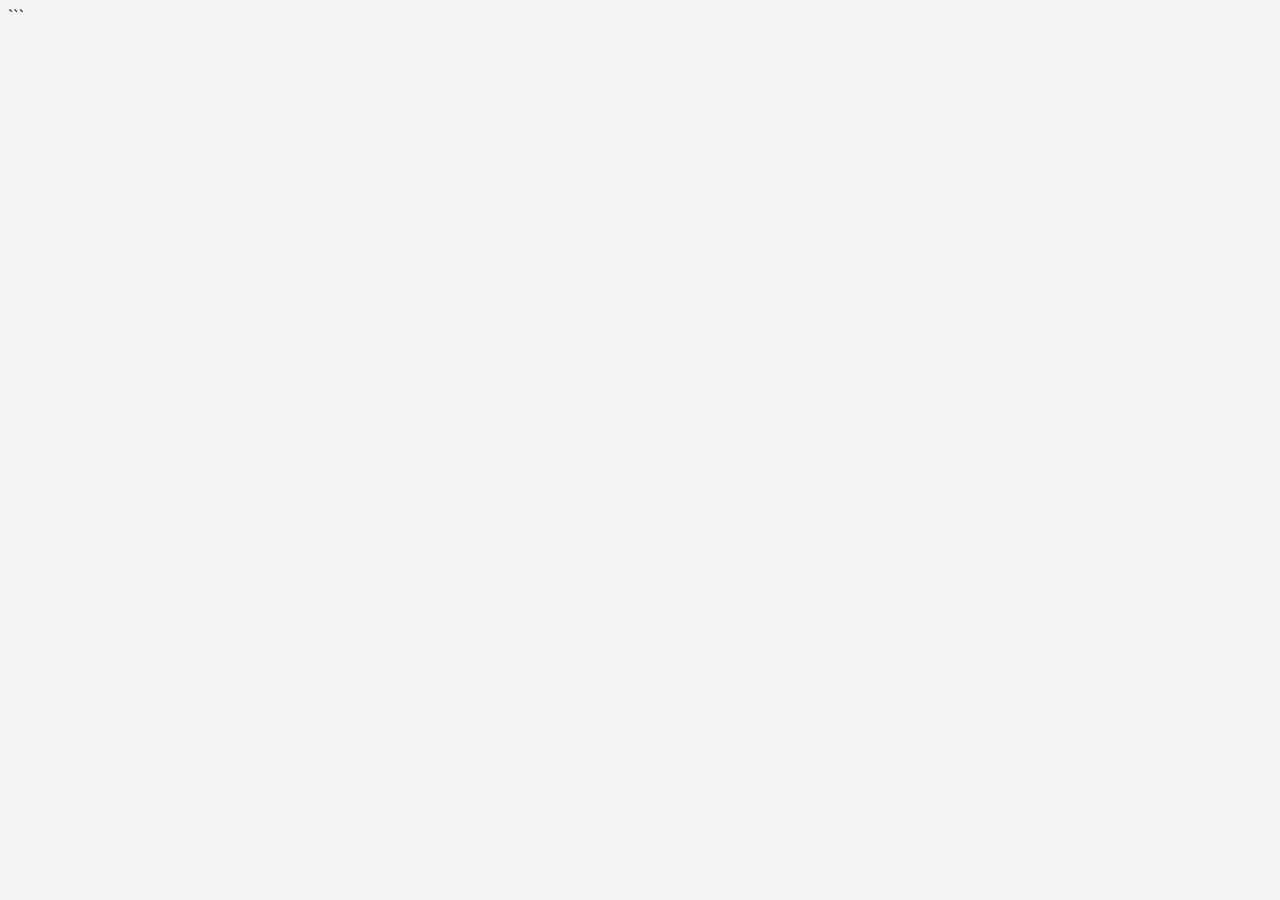
==== admin.html @ a4b32ffd "Update admin.html" ====
<!DOCTYPE html>
<html lang="en">
<head>
    <meta charset="UTF-8">
    <meta name="viewport" content="width=device-width, initial-scale=1.0, maximum-scale=1.0, user-scalable=no, viewport-fit=cover">
    <title>DAR Console</title>
    
    <meta name="apple-mobile-web-app-capable" content="yes">
    <meta name="mobile-web-app-capable" content="yes">
    <meta name="apple-mobile-web-app-status-bar-style" content="black-translucent">
    <meta name="apple-mobile-web-app-title" content="DAR Console">
    <meta name="theme-color" content="#003811">
    
    <meta http-equiv="Cache-Control" content="no-cache, no-store, must-revalidate, max-age=0">
    <meta http-equiv="Pragma" content="no-cache">
    <meta http-equiv="Expires" content="0">
    
    <link id="pwa-manifest" rel="manifest">
    
    <script src="https://cdn.tailwindcss.com"></script>
    <script src="https://cdn.jsdelivr.net/npm/@supabase/supabase-js@2"></script>
    <script src="https://cdn.jsdelivr.net/npm/chart.js"></script>
    <script src="https://cdnjs.cloudflare.com/ajax/libs/jspdf/2.5.1/jspdf.umd.min.js"></script>
    <script src="https://unpkg.com/pdf-lib/dist/pdf-lib.min.js"></script>
    <script src="https://cdnjs.cloudflare.com/ajax/libs/js-sha256/0.9.0/sha256.min.js"></script>
    
    <style>
        .dar-green { background-color: #003811; }
        .text-dar-green { color: #003811; }
        .dar-gold { background-color: #D4AF37; }
        .text-dar-gold { color: #D4AF37; }
        
        body { 
            font-family: -apple-system, BlinkMacSystemFont, "Segoe UI", Roboto, Helvetica, Arial, sans-serif; 
            background-color: #f3f4f6; 
            -webkit-tap-highlight-color: transparent; 
            overscroll-behavior-y: none; 
        }
        
        ::-webkit-scrollbar { width: 4px; height: 4px; }
        ::-webkit-scrollbar-thumb { background: #cbd5e1; border-radius: 4px; }
        ::-webkit-scrollbar-track { background: transparent; }

        .modal-fade { animation: fadeIn 0.2s ease-in-out; }
        @keyframes fadeIn { from { opacity: 0; } to { opacity: 1; } }
        
        .pb-safe { padding-bottom: env(safe-area-inset-bottom); }
        .batch-bar-position { bottom: calc(4rem + env(safe-area-inset-bottom)); }
        
        .batch-checkbox {
            appearance: none;
            width: 1.25rem;
            height: 1.25rem;
            border: 2px solid #d1d5db;
            border-radius: 0.375rem;
            outline: none;
            cursor: pointer;
            position: relative;
            background-color: white;
            transition: all 0.2s;
        }
        .batch-checkbox:checked {
            background-color: #003811;
            border-color: #003811;
        }
        .batch-checkbox:checked::after {
            content: '✓';
            position: absolute;
            color: white;
            font-size: 0.875rem;
            font-weight: bold;
            top: 50%;
            left: 50%;
            transform: translate(-50%, -50%);
        }

        .analytics-card {
            background: #ffffff;
            border-radius: 1rem;
            box-shadow: 0 4px 6px -1px rgba(0, 0, 0, 0.05), 0 2px 4px -1px rgba(0, 0, 0, 0.03);
            border: 1px solid #e2e8f0;
            margin-bottom: 1.25rem;
            overflow: hidden;
        }
        .analytics-header {
            padding: 1rem 1.25rem;
            border-bottom: 1px solid #f1f5f9;
            background: #f8fafc;
            font-weight: 800;
            font-size: 0.70rem;
            letter-spacing: 0.05em;
            text-transform: uppercase;
            color: #334155;
        }
        .analytics-list {
            max-height: 14rem;
            overflow-y: auto;
        }
        .list-row {
            display: flex;
            justify-content: space-between;
            align-items: center;
            padding: 0.875rem 1.25rem;
            border-bottom: 1px solid #f1f5f9;
        }
        .list-row:last-child { border-bottom: none; }
        
        .kpi-value { font-size: 1.5rem; font-weight: 900; color: #0f172a; line-height: 1; margin-top: 0.25rem; }
        .kpi-label { font-size: 0.65rem; font-weight: 700; color: #64748b; text-transform: uppercase; letter-spacing: 0.05em; }
    </style>
</head>
<body class="h-[100dvh] w-full flex flex-col overflow-hidden text-gray-800 bg-gray-100 text-left">

    <div id="app" class="w-full h-full flex flex-col relative"></div>

    <script>
        const manifestData = {
            "name": "DAR Cam Sur 1 Console",
            "short_name": "DAR Console",
            "start_url": ".",
            "display": "standalone",
            "background_color": "#F3F4F6",
            "theme_color": "#003811",
            "icons": [{
                "src": "[data-uri]",
                "sizes": "192x192",
                "type": "image/svg+xml"
            }]
        };
        document.getElementById('pwa-manifest').setAttribute('href', 'data:application/json;charset=utf-8,' + encodeURIComponent(JSON.stringify(manifestData)));

        // --- SUPABASE CONFIG ---
        const SUPABASE_URL = "https://ytfpiyfapvybihlngxks.supabase.co";
        const SUPABASE_KEY = "eyJhbGciOiJIUzI1NiIsInR5cCI6IkpXVCJ9.eyJpc3MiOiJzdXBhYmFzZSIsInJlZiI6Inl0ZnBpeWZhcHZ5YmlobG5neGtzIiwicm9sZSI6ImFub24iLCJpYXQiOjE3NzAxMDA2MTIsImV4cCI6MjA4NTY3NjYxMn0.7TRVjvFjxVtxkP_hL3wnlxPT6FXJd0y7aKHNzDHThAQ";
        const supabaseClient = supabase.createClient(SUPABASE_URL, SUPABASE_KEY);

        let currentUser = null;
        let currentTab = 'pending'; 
        let reportFilter = 'day'; 
        let reportData = [];
        let analyticsData = {};
        let selectedPendingOrders = new Set(); 
        let currentCancelToNo = null;
        let currentPendingToNo = null;
        let currentPendingAction = null;

        // ACTIVITY LOG HELPER
        window.logActivity = async function(toNo, action, details) {
            try {
                if(!toNo) return;
                await supabaseClient.from('activity_log').insert({
                    to_no: toNo,
                    emp_id: currentUser ? currentUser.emp_id : 'SYSTEM',
                    action: action,
                    details: details,
                    created_at: new Date().toISOString()
                });
            } catch(e) { console.error("Log error", e); }
        };

        // PASSWORD HASHING UTILITY
        async function hashPassword(msg) {
            const msgUint8 = new TextEncoder().encode(msg);
            const hashBuffer = await crypto.subtle.digest('SHA-256', msgUint8);
            const hashArray = Array.from(new Uint8Array(hashBuffer));
            return hashArray.map(b => b.toString(16).padStart(2, '0')).join('');
        }

        function bufferToBase64(buf) { return btoa(String.fromCharCode(...new Uint8Array(buf))); }
        function base64ToBuffer(b64) {
            const binary_string = atob(b64);
            const len = binary_string.length;
            const bytes = new Uint8Array(len);
            for (let i = 0; i < len; i++) { bytes[i] = binary_string.charCodeAt(i); }
            return bytes.buffer;
        }

        async function setupAdminBiometric(username, hashedPass) {
            if (!window.PublicKeyCredential) return;
            const available = await PublicKeyCredential.isUserVerifyingPlatformAuthenticatorAvailable();
            if (!available) return;

            if (!localStorage.getItem('dar_admin_bio_cred')) {
                if(confirm("Do you want to enable Biometric/Device lock login for future use?")) {
                    try {
                        const challenge = new Uint8Array(32);
                        window.crypto.getRandomValues(challenge);
                        const userId = new Uint8Array(16);
                        window.crypto.getRandomValues(userId);

                        const cred = await navigator.credentials.create({
                            publicKey: {
                                challenge: challenge,
                                rp: { name: "DAR Admin Console" },
                                user: { id: userId, name: username, displayName: username },
                                pubKeyCredParams: [{ type: "public-key", alg: -7 }, { type: "public-key", alg: -257 }],
                                authenticatorSelection: { authenticatorAttachment: "platform", userVerification: "required" },
                                timeout: 60000,
                                attestation: "none"
                            }
                        });
                        localStorage.setItem('dar_admin_bio_cred', bufferToBase64(cred.rawId));
                        localStorage.setItem('dar_admin_user', username);
                        localStorage.setItem('dar_admin_token', hashedPass);
                        alert("Biometric login enabled!");
                        const bioBtn = document.getElementById('bioLoginBtn');
                        if(bioBtn) bioBtn.classList.remove('hidden');
                    } catch(e) { console.log("Biometric setup failed or cancelled", e); }
                }
            }
        }

        async function handleBiometricLogin() {
            try {
                const credId = localStorage.getItem('dar_admin_bio_cred');
                const username = localStorage.getItem('dar_admin_user');
                const token = localStorage.getItem('dar_admin_token');
                if (!credId || !username) return;

                const challenge = new Uint8Array(32);
                window.crypto.getRandomValues(challenge);

                await navigator.credentials.get({
                    publicKey: {
                        challenge: challenge,
                        allowCredentials: [{ type: "public-key", id: base64ToBuffer(credId) }],
                        userVerification: "required",
                        timeout: 60000
                    }
                });

                const { data: users } = await supabaseClient.from('users').select('*').eq('username', username).single();
                if (users && (users.password === token)) {
                    currentUser = {
                        username: users.username,
                        fullName: users.full_name,
                        role: users.role.toUpperCase(),
                        divisions: users.division ? users.division.split(',').map(d => d.trim().toUpperCase()) : [],
                        units: users.unit ? users.unit.split(',').map(x => x.trim().toUpperCase()) : [],
                        emp_id: users.id
                    };
                    localStorage.setItem('dar_admin_session', JSON.stringify({ user: currentUser, time: Date.now() }));
                    render();
                } else { alert("Authentication failed. Please use password."); }
            } catch(e) { console.log("Biometric auth failed", e); }
        }

        function checkSession() {
            const stored = localStorage.getItem('dar_admin_session');
            if (stored) {
                const session = JSON.parse(stored);
                if (Date.now() - session.time < 30 * 24 * 60 * 60 * 1000) {
                    currentUser = session.user;
                } else {
                    localStorage.removeItem('dar_admin_session');
                }
            }
        }

        function render() { if (!currentUser) renderLogin(); else renderMain(); }

        function renderLogin() {
            document.getElementById('app').innerHTML = `
                <div class="flex-grow flex flex-col justify-center items-center px-6 dar-green h-full">
                    <div class="z-10 w-full max-w-sm bg-white rounded-2xl shadow-2xl overflow-hidden">
                        <div class="dar-gold h-2 w-full"></div>
                        <div class="p-8">
                            <h1 class="text-dar-green font-bold text-3xl font-serif mb-1 text-center">DAR</h1>
                            <p class="text-[10px] text-gray-400 font-bold tracking-widest mb-6 uppercase text-center">Cam Sur 1 Console</p>
                            <div class="space-y-4">
                                <div><label class="block text-xs font-bold text-gray-700 mb-1">USERNAME</label><input type="text" id="username" class="w-full px-4 py-3 bg-gray-50 border rounded-xl focus:outline-none"></div>
                                <div><label class="block text-xs font-bold text-gray-700 mb-1">PASSWORD</label><input type="password" id="password" class="w-full px-4 py-3 bg-gray-50 border rounded-xl focus:outline-none"></div>
                                <p id="loginError" class="text-red-600 text-[10px] font-bold text-center hidden"></p>
                                <button onclick="handleLogin()" id="loginBtn" class="w-full mt-2 dar-green text-white font-bold py-3.5 rounded-xl shadow-lg">LOG IN</button>
                                <button onclick="handleBiometricLogin()" id="bioLoginBtn" class="w-full mt-2 bg-gray-200 text-dar-green font-bold py-3.5 rounded-xl shadow-lg hidden">🧬 BIOMETRIC LOGIN</button>
                            </div>
                        </div>
                    </div>
                </div>`;
            document.getElementById('password').addEventListener('keypress', e => { if (e.key === 'Enter') handleLogin(); });

            setTimeout(() => {
                if (window.PublicKeyCredential) {
                    PublicKeyCredential.isUserVerifyingPlatformAuthenticatorAvailable().then(avail => {
                        if (avail && localStorage.getItem('dar_admin_bio_cred')) {
                            const btn = document.getElementById('bioLoginBtn');
                            if(btn) btn.classList.remove('hidden');
                        }
                    });
                }
            }, 100);
        }

        async function handleLogin() {
            const uBox = document.getElementById('username').value.trim();
            const pBox = document.getElementById('password').value.trim();
            const err = document.getElementById('loginError');
            try {
                const hashedPBox = await hashPassword(pBox);
                const { data: users } = await supabaseClient.from('users').select('*');
                const u = (users || []).find(x => x.username === uBox && (x.password === pBox || x.password === hashedPBox));
                
                if (u) {
                    currentUser = { 
                        username: u.username, 
                        fullName: u.full_name, 
                        role: u.role.toUpperCase(), 
                        divisions: u.division ? u.division.split(',').map(d => d.trim().toUpperCase()) : [], 
                        units: u.unit ? u.unit.split(',').map(x => x.trim().toUpperCase()) : [],
                        emp_id: u.id
                    };
                    localStorage.setItem('dar_admin_session', JSON.stringify({ user: currentUser, time: Date.now() }));
                    setupAdminBiometric(u.username, u.password);
                    render();
                } else { err.innerText = "Check credentials."; err.classList.remove("hidden"); }
            } catch (e) { err.innerText = "Error."; err.classList.remove("hidden"); }
        }

        function logout() { currentUser = null; localStorage.removeItem('dar_admin_session'); render(); }

        function renderMain() {
            document.getElementById('app').innerHTML = `
                <header class="flex-none w-full h-16 dar-green text-white px-5 flex justify-between items-center shadow-md z-50">
                    <div class="overflow-hidden text-left"><h1 class="font-bold text-lg leading-tight truncate">${currentUser.fullName}</h1><p class="text-[10px] text-dar-gold tracking-wide font-bold uppercase">${currentUser.role}</p></div>
                    <div class="flex items-center space-x-2"><button onclick="showChangePassword()" class="text-xl px-2">🔒</button><button onclick="logout()" class="text-xs bg-white/20 px-3 py-1.5 rounded-full font-bold">Logout</button></div>
                </header>
                <main id="mainContent" class="flex-grow w-full overflow-y-auto bg-gray-100 relative z-10 scroll-smooth"></main>
                <nav class="flex-none w-full h-16 bg-white border-t flex z-50 pb-safe shadow-[0_-2px_10px_rgba(0,0,0,0.05)]">
                    <button onclick="switchTab('pending')" class="flex flex-col items-center justify-center w-1/5 ${currentTab === 'pending' ? 'text-dar-green font-bold' : 'text-gray-400'}"><span class="text-xl">📥</span><span class="text-[9px] uppercase tracking-tighter">Pending</span></button>
                    <button onclick="switchTab('approved')" class="flex flex-col items-center justify-center w-1/5 ${currentTab === 'approved' ? 'text-dar-green font-bold' : 'text-gray-400'}"><span class="text-xl">✅</span><span class="text-[9px] uppercase tracking-tighter">Approved</span></button>
                    <button onclick="switchTab('denied')" class="flex flex-col items-center justify-center w-1/5 ${currentTab === 'denied' ? 'text-red-600 font-bold' : 'text-gray-400'}"><span class="text-xl">❌</span><span class="text-[9px] uppercase tracking-tighter">Denied</span></button>
                    <button onclick="switchTab('reports')" class="flex flex-col items-center justify-center w-1/5 ${currentTab === 'reports' ? 'text-blue-600 font-bold' : 'text-gray-400'}"><span class="text-xl">📋</span><span class="text-[9px] uppercase tracking-tighter">Reports</span></button>
                    <button onclick="switchTab('analytics')" class="flex flex-col items-center justify-center w-1/5 ${currentTab === 'analytics' ? 'text-purple-600 font-bold' : 'text-gray-400'}"><span class="text-xl">📊</span><span class="text-[9px] uppercase tracking-tighter">Analytics</span></button>
                </nav>
                <div id="batchActionBar" class="fixed w-full left-0 bg-white border-t shadow-[0_-10px_20px_rgba(0,0,0,0.1)] z-40 px-4 py-3 flex justify-between items-center transition-transform duration-300 transform translate-y-full batch-bar-position">
                    <span id="batchCountText" class="font-bold text-sm text-gray-700">0 selected</span>
                    <div class="space-x-2 flex">
                        <button onclick="processBatch('DISAPPROVED')" class="px-3 py-2 bg-red-50 text-red-600 rounded-lg text-xs font-bold">Deny</button>
                        <button onclick="processBatch('OFFICIAL_TIME')" class="px-3 py-2 bg-yellow-50 text-yellow-600 rounded-lg text-xs font-bold leading-tight">Official Time</button>
                        <button onclick="processBatch('APPROVE')" class="px-3 py-2 dar-green text-white rounded-lg text-xs font-bold shadow-md">Approve</button>
                    </div>
                </div>
                
                <div id="pwdModal" class="hidden absolute inset-0 bg-black/50 z-[60] flex items-center justify-center px-4 modal-fade"><div class="bg-white w-full max-w-sm rounded-2xl overflow-hidden shadow-2xl"><div class="dar-green text-white p-4 font-bold text-center relative">Security<button onclick="hideChangePassword()" class="absolute right-4 text-xl leading-none">✕</button></div><div class="p-6 space-y-4"><input type="password" id="oldPwd" placeholder="Current Password" class="w-full px-4 py-2 border rounded-lg text-sm"><input type="password" id="newPwd" placeholder="New Password" class="w-full px-4 py-2 border rounded-lg text-sm"><button onclick="updatePassword()" class="w-full dar-green text-white font-bold py-3 rounded-xl">Save</button></div></div></div>
                
                <div id="cancelModal" class="hidden absolute inset-0 bg-black/50 z-[60] flex items-center justify-center px-4 modal-fade"><div class="bg-white w-full max-w-sm rounded-2xl overflow-hidden shadow-2xl"><div class="bg-red-600 text-white p-4 font-bold text-center relative">Cancel Travel Order<button onclick="hideCancelModal()" class="absolute right-4 text-xl leading-none">✕</button></div><div class="p-6 space-y-4"><p class="text-sm font-bold text-gray-700">Select dates to cancel:</p><div id="cancelDatesList" class="space-y-2 max-h-48 overflow-y-auto"></div><button onclick="confirmCancelTO()" class="w-full bg-red-600 text-white font-bold py-3 rounded-xl mt-2">Cancel Selected Dates</button><button onclick="cancelEntireTO()" class="w-full bg-red-800 text-white font-bold py-3 rounded-xl mt-2">Cancel Entire TO</button></div></div></div>

                <div id="pendingDateModal" class="hidden absolute inset-0 bg-black/50 z-[60] flex items-center justify-center px-4 modal-fade">
                    <div class="bg-white w-full max-w-sm rounded-2xl overflow-hidden shadow-2xl">
                        <div id="pendingDateModalHeader" class="dar-green text-white p-4 font-bold text-center relative">
                            Select Dates
                            <button onclick="hidePendingDateModal()" class="absolute right-4 text-xl leading-none">✕</button>
                        </div>
                        <div class="p-6 space-y-4">
                            <p id="pendingDateModalText" class="text-sm font-bold text-gray-700">Select dates:</p>
                            <p id="pendingModalDestination" class="text-xs font-bold text-dar-green mb-2 hidden"></p>
                            <div id="pendingDatesList" class="space-y-2 max-h-48 overflow-y-auto"></div>
                            <input type="text" id="pendingDenyReason" placeholder="Reason for denial" class="hidden w-full px-4 py-2 border rounded-lg text-sm mb-2">
                            <input type="text" id="pendingApproveReason" placeholder="Reason (Required/Optional for 1-day approval)" class="hidden w-full px-4 py-2 border rounded-lg text-sm mb-2">
                            <input type="text" id="pendingPartialDenyReason" placeholder="Reason for unchecked (denied) dates" class="hidden w-full px-4 py-2 border border-red-300 rounded-lg text-sm mb-2">
                            <button id="pendingDateConfirmBtn" class="w-full dar-green text-white font-bold py-3 rounded-xl mt-2">Proceed</button>
                        </div>
                    </div>
                </div>

                <div id="hrNotifModal" class="hidden absolute inset-0 bg-black/60 z-[70] flex items-center justify-center px-4 modal-fade"><div class="bg-white w-full max-w-sm rounded-2xl overflow-hidden shadow-2xl relative"><div class="dar-gold h-2 w-full"></div><div class="p-6"><div class="flex items-center space-x-3 mb-4"><span class="text-3xl">📢</span><div><h2 class="font-bold text-lg text-gray-800 leading-tight">HR Notification</h2><p class="text-[10px] text-gray-500 font-bold uppercase tracking-widest">Important Update</p></div></div><div id="hrNotifContent" class="space-y-3 max-h-60 overflow-y-auto text-sm text-gray-700"></div><button onclick="closeHRNotifModal()" class="w-full mt-6 dar-green text-white font-bold py-3 rounded-xl shadow-md">Acknowledge</button></div></div></div>
            `;
            
            if (currentTab === 'pending') loadPendingTab();
            else {
                hideBatchActionBar();
                if (currentTab === 'approved') loadStatusTab('APPROVED');
                else if (currentTab === 'denied') loadStatusTab('DISAPPROVED');
                else if (currentTab === 'reports') loadReportsTab();
                else loadAnalyticsTab();
            }
        }

        window.switchTab = function(tab) { 
            currentTab = tab; 
            selectedPendingOrders.clear(); 
            renderMain(); 
        }
        window.showChangePassword = function() { document.getElementById('pwdModal').style.display = 'flex'; }
        window.hideChangePassword = function() { document.getElementById('pwdModal').style.display = 'none'; }

        async function updatePassword() {
            const o = document.getElementById('oldPwd').value.trim();
            const n = document.getElementById('newPwd').value.trim();
            const { data } = await supabaseClient.from('users').select('password').eq('username', currentUser.username).single();
            const hashedOld = await hashPassword(o);
            
            if (data.password !== o && data.password !== hashedOld) {
                return alert("Incorrect.");
            }
            
            const hashedNew = await hashPassword(n);
            await supabaseClient.from('users').update({ password: hashedNew }).eq('username', currentUser.username);
            alert("Updated!"); hideChangePassword();
        }

        // --- CANCEL MODAL LOGIC (Approved Tab) ---
        function showCancelModal(to_no, datesEncoded) {
            const dates = JSON.parse(decodeURIComponent(datesEncoded));
            currentCancelToNo = to_no;
            const list = document.getElementById('cancelDatesList');
            list.innerHTML = '';
            dates.forEach(d => {
                list.innerHTML += `
                    <label class="flex items-center space-x-3 p-3 border rounded-xl bg-gray-50 cursor-pointer">
                        <input type="checkbox" value="${d}" class="cancel-date-cb w-5 h-5 text-red-600 rounded focus:ring-red-500 border-gray-300">
                        <span class="text-sm font-bold text-gray-700">${d}</span>
                    </label>
                `;
            });
            document.getElementById('cancelModal').style.display = 'flex';
        }

        function hideCancelModal() {
            document.getElementById('cancelModal').style.display = 'none';
        }

        function cancelEntireTO() {
            if(confirm("Are you sure you want to cancel this ENTIRE Travel Order?")) {
                hideCancelModal();
                processFullCancel(currentCancelToNo);
            }
        }

        async function confirmCancelTO() {
            const checkboxes = document.querySelectorAll('.cancel-date-cb');
            const selectedDates = Array.from(checkboxes).filter(cb => cb.checked).map(cb => cb.value);
            const totalDates = checkboxes.length;

            if (selectedDates.length === 0) return alert("Select at least one date.");

            const targetToNo = currentCancelToNo;
            hideCancelModal();

            const content = document.getElementById('mainContent');
            content.innerHTML = `<p class="flex items-center justify-center h-full text-red-600 font-bold animate-pulse">Processing Cancellation...</p>`;

            if (selectedDates.length === totalDates) {
                await processFullCancel(targetToNo);
            } else {
                for (let d of selectedDates) {
                    await supabaseClient.from('itinerary').delete().eq('to_no', targetToNo).eq('travel_date', d);
                }
                await window.logActivity(targetToNo, 'SPLIT_CANCELLED', `Dates cancelled (${selectedDates.join(', ')}) by ${currentUser.fullName}`);
                await supabaseClient.from('notifications').insert({
                    recipient_role: 'PARPO',
                    message: `Approved TO ${targetToNo} had dates cancelled (${selectedDates.join(', ')}) by ${currentUser.fullName}`,
                    to_no: targetToNo
                });
                loadStatusTab('APPROVED');
            }
        }

        async function processFullCancel(to_no) {
            const content = document.getElementById('mainContent');
            content.innerHTML = `<p class="flex items-center justify-center h-full text-red-600 font-bold animate-pulse">Cancelling TO...</p>`;
            await supabaseClient.from('travel_orders').update({ status: 'CANCELLED' }).eq('to_no', to_no);
            await window.logActivity(to_no, 'CANCELLED', `Entire TO cancelled by ${currentUser.fullName}`);
            await supabaseClient.from('notifications').insert({
                recipient_role: 'PARPO',
                message: `Approved TO ${to_no} was entirely cancelled by ${currentUser.fullName}`,
                to_no: to_no
            });
            loadStatusTab('APPROVED');
        }

        // --- SHARED SCOPE CHECK ---
        const checkScope = (div, unit) => {
            const role = currentUser.role ? currentUser.role.trim().toUpperCase() : "";
            if (role === "PARPO" || role === "VEHICLE_APPROVER" || role === "VEHICLE APPROVER" || role === "ADMIN") return true;
            
            const oDivs = div ? div.split(',').map(x => x.trim().toUpperCase()) : [];
            const dMatch = oDivs.some(d => currentUser.divisions.includes(d));
            
            if (role === "CHIEF") return dMatch;
            if ((role === "UNIT_HEAD" || role === "UNIT HEAD") && div && div.toUpperCase().includes("PBDD") && dMatch) return true;
            
            const oUnits = unit ? unit.split(',').map(x => x.trim().toUpperCase()) : [];
            const uMatch = oUnits.some(u => currentUser.units.includes(u));
            
            return dMatch && uMatch;
        };

        // --- BATCH ACTION LOGIC ---
        window.toggleBatchSelection = function(to_no, isChecked) {
            if (isChecked) selectedPendingOrders.add(to_no);
            else selectedPendingOrders.delete(to_no);
            updateBatchActionBar();
        }

        window.selectAllPending = function(checkbox) {
            const checkboxes = document.querySelectorAll('.to-checkbox');
            checkboxes.forEach(cb => {
                cb.checked = checkbox.checked;
                if (checkbox.checked) selectedPendingOrders.add(cb.value);
                else selectedPendingOrders.delete(cb.value);
            });
            updateBatchActionBar();
        }

        function updateBatchActionBar() {
            const bar = document.getElementById('batchActionBar');
            const countText = document.getElementById('batchCountText');
            if (selectedPendingOrders.size > 0) {
                countText.innerText = `${selectedPendingOrders.size} selected`;
                bar.classList.remove('translate-y-full');
            } else {
                hideBatchActionBar();
            }
        }

        function hideBatchActionBar() {
            const bar = document.getElementById('batchActionBar');
            if(bar) bar.classList.add('translate-y-full');
        }

        window.processBatch = async function(action) {
            try {
                if (selectedPendingOrders.size === 0) return;

                hideBatchActionBar();

                if (action === 'DISAPPROVED') {
                    let p = { status: "DISAPPROVED", received: prompt("Reason for denying ALL selected:") };
                    if (!p.received) { loadPendingTab(); return; }
                    const content = document.getElementById('mainContent');
                    content.innerHTML = `<p class="flex items-center justify-center h-full text-dar-green font-bold animate-pulse">Processing Batch...</p>`;
                    
                    const updatePromises = Array.from(selectedPendingOrders).map(async (to_no) => {
                        const { error } = await supabaseClient.from('travel_orders').update(p).eq('to_no', to_no);
                        if(error) throw error;
                        await window.logActivity(to_no, 'DISAPPROVED', `Batch disapproved by ${currentUser.fullName}. Reason: ${p.received}`);
                    });
                    await Promise.all(updatePromises);

                } else {
                    const toNos = Array.from(selectedPendingOrders);
                    const { data: toDataList, error } = await supabaseClient.from('travel_orders').select('to_no, unit, division, transport, unithead_signed').in('to_no', toNos);
                    if (error) throw error;

                    const content = document.getElementById('mainContent');
                    content.innerHTML = `<p class="flex items-center justify-center h-full text-dar-green font-bold animate-pulse">Processing Batch...</p>`;

                    const updatePromises = toNos.map(async (to_no) => {
                        const toRec = (toDataList || []).find(t => t.to_no === to_no);
                        const p = getAppPayload(currentUser, toRec);
                        
                        if (Object.keys(p).length === 0) return null; 

                        if (action === 'OFFICIAL_TIME') {
                            p.to_header = 'APPROVED BUT NOT VALID FOR SALARY AND TEV CLAIMS';
                        }

                        const { error: updError } = await supabaseClient.from('travel_orders').update(p).eq('to_no', to_no);
                        if(updError) throw updError;
                        await window.logActivity(to_no, 'STATUS_UPDATED', `Status advanced to ${p.status} by ${currentUser.fullName}${action === 'OFFICIAL_TIME' ? ' (Official Time)' : ''}`);
                        return true;
                    });

                    const results = await Promise.all(updatePromises);
                    const validUpdates = results.filter(r => r !== null);
                    
                    if (validUpdates.length === 0) {
                        alert("No valid approval actions configured for your role (" + currentUser.role + ").");
                    }
                }

                selectedPendingOrders.clear();
                loadPendingTab();
            } catch (err) {
                alert("Batch processing error: " + err.message);
                loadPendingTab();
            }
        }

        // --- PENDING MODAL & DIRECT ACTIONS ---
        window.hidePendingDateModal = function() {
            document.getElementById('pendingDateModal').style.display = 'none';
        };

        window.initiateDirectTO = function(to_no, action, itinEncoded) {
            const itinerary = JSON.parse(decodeURIComponent(itinEncoded));
            
            currentPendingToNo = to_no;
            currentPendingAction = action;
            
            const destLabel = document.getElementById('pendingModalDestination');
            if(destLabel) destLabel.style.display = 'none';

            const list = document.getElementById('pendingDatesList');
            list.innerHTML = '';
            itinerary.forEach(i => {
                const dStr = new Date(i.travel_date).toLocaleDateString('en-US', {month: 'short', day: 'numeric', year: 'numeric'});
                list.innerHTML += `
                    <label class="flex items-center space-x-3 p-3 border rounded-xl bg-gray-50 cursor-pointer">
                        <input type="checkbox" value="${i.travel_date}" class="pending-date-cb w-5 h-5 rounded focus:ring-green-500 border-gray-300" checked>
                        <div class="flex flex-col">
                            <span class="text-sm font-bold text-gray-700">${dStr}</span>
                            <span class="text-[10px] text-gray-500">📍 ${i.destination || 'N/A'}</span>
                        </div>
                    </label>
                `;
            });
            
            const reasonInput = document.getElementById('pendingDenyReason');
            const approveInput = document.getElementById('pendingApproveReason');
            const partialDenyInput = document.getElementById('pendingPartialDenyReason');
            const hdr = document.getElementById('pendingDateModalHeader');
            const btn = document.getElementById('pendingDateConfirmBtn');
            const txt = document.getElementById('pendingDateModalText');

            partialDenyInput.classList.add('hidden');
            partialDenyInput.value = '';

            if (action === 'DISAPPROVED') {
                hdr.className = "bg-red-600 text-white p-4 font-bold text-center relative";
                hdr.innerHTML = `Deny Dates <button onclick="hidePendingDateModal()" class="absolute right-4 text-xl leading-none">✕</button>`;
                btn.className = "w-full bg-red-600 text-white font-bold py-3 rounded-xl mt-2";
                txt.innerText = "Select dates to DENY (Unselected dates remain pending):";
                reasonInput.classList.remove('hidden');
                approveInput.classList.add('hidden');
            } else {
                hdr.className = "dar-green text-white p-4 font-bold text-center relative";
                hdr.innerHTML = `Approve Dates <button onclick="hidePendingDateModal()" class="absolute right-4 text-xl leading-none">✕</button>`;
                btn.className = "w-full dar-green text-white font-bold py-3 rounded-xl mt-2";
                txt.innerText = "Select dates to " + (action === 'OFFICIAL_TIME' ? 'Approve (Official Time)' : 'Approve') + " (Unselected dates will be removed):";
                reasonInput.classList.add('hidden');
                
                const checkApproveReasonVisibility = () => {
                    const checkboxes = document.querySelectorAll('.pending-date-cb');
                    const checkedCount = Array.from(checkboxes).filter(cb => cb.checked).length;
                    const totalCount = checkboxes.length;

                    if (checkedCount === 1) {
                        approveInput.classList.remove('hidden');
                    } else {
                        approveInput.classList.add('hidden');
                    }

                    if (checkedCount < totalCount) {
                        partialDenyInput.classList.remove('hidden');
                    } else {
                        partialDenyInput.classList.add('hidden');
                    }
                };
                
                const checkboxes = document.querySelectorAll('.pending-date-cb');
                checkboxes.forEach(cb => cb.addEventListener('change', checkApproveReasonVisibility));
                checkApproveReasonVisibility(); 
            }
            
            document.getElementById('pendingDateConfirmBtn').onclick = processPendingDates;
            document.getElementById('pendingDateModal').style.display = 'flex';
        };

        window.processPendingDates = async function() {
            const checkboxes = document.querySelectorAll('.pending-date-cb');
            const selectedDates = Array.from(checkboxes).filter(cb => cb.checked).map(cb => cb.value);
            const totalDates = checkboxes.length;

            if (selectedDates.length === 0) return alert("Select at least one date.");

            let denyReason = "";
            let approveReason = "";
            let partialDenyReason = "";

            if (currentPendingAction === 'DISAPPROVED') {
                denyReason = document.getElementById('pendingDenyReason').value.trim();
                if (!denyReason && selectedDates.length === totalDates) return alert("Please provide a reason for denying the entire TO.");
            } else {
                if (selectedDates.length === 1) {
                    approveReason = document.getElementById('pendingApproveReason').value.trim();
                }
                if (selectedDates.length < totalDates) {
                    partialDenyReason = document.getElementById('pendingPartialDenyReason').value.trim();
                    if (!partialDenyReason) return alert("Please provide a reason for the unchecked (disapproved) dates.");
                }
            }

            hidePendingDateModal();
            await executePartialTO(currentPendingToNo, currentPendingAction, selectedDates, totalDates, denyReason, approveReason, partialDenyReason);
        };

        window.executePartialTO = async function(to_no, action, selectedDates, totalDates, denyReason, approveReason, partialDenyReason) {
            const content = document.getElementById('mainContent');
            content.innerHTML = `<p class="flex items-center justify-center h-full text-dar-green font-bold animate-pulse">Processing...</p>`;

            try {
                if (action === 'DISAPPROVED') {
                    if (selectedDates.length === totalDates) {
                        await supabaseClient.from('travel_orders').update({ status: 'DISAPPROVED', received: denyReason }).eq('to_no', to_no);
                        await window.logActivity(to_no, 'DISAPPROVED', `Disapproved by ${currentUser.fullName}. Reason: ${denyReason}`);
                    } else {
                        for (let d of selectedDates) {
                            await supabaseClient.from('itinerary').delete().eq('to_no', to_no).eq('travel_date', d);
                        }
                        await window.logActivity(to_no, 'PARTIAL_DENY', `Dates denied and removed (${selectedDates.join(', ')}) by ${currentUser.fullName}`);
                    }
                } else {
                    if (selectedDates.length < totalDates) {
                        const unselectedDates = Array.from(document.querySelectorAll('.pending-date-cb')).filter(cb => !cb.checked).map(cb => cb.value);
                        for (let d of unselectedDates) {
                            await supabaseClient.from('itinerary').delete().eq('to_no', to_no).eq('travel_date', d);
                        }
                        await window.logActivity(to_no, 'PARTIAL_DENY', `Dates denied and removed (${unselectedDates.join(', ')}) by ${currentUser.fullName}. Reason: ${partialDenyReason}`);
                    }
                    
                    const { data: toData, error } = await supabaseClient.from('travel_orders').select('*').eq('to_no', to_no).limit(1);
                    if (error) throw error;
                    const p = getAppPayload(currentUser, toData[0]);
                    
                    if (action === 'OFFICIAL_TIME') p.to_header = 'APPROVED BUT NOT VALID FOR SALARY AND TEV CLAIMS';
                    
                    if (approveReason) {
                        p.remarks = approveReason;
                    }

                    if (Object.keys(p).length === 0) throw new Error("Approval failed: Role not configured.");

                    await supabaseClient.from('travel_orders').update(p).eq('to_no', to_no);
                    await window.logActivity(to_no, 'STATUS_UPDATED', `Status advanced to ${p.status} by ${currentUser.fullName}${action === 'OFFICIAL_TIME' ? ' (Official Time)' : ''}`);
                    
                    if (approveReason) {
                        await supabaseClient.from('notifications').insert({
                            recipient_role: 'EMPLOYEE',
                            message: `Your TO ${to_no} was processed. Reason/Note: ${approveReason}`,
                            to_no: to_no
                        });
                    }
                }
                loadPendingTab();
            } catch(e) {
                alert(e.message);
                loadPendingTab();
            }
        };

        window.processDirectTO = async function(to_no, action) {
            try {
                let p;
                if (action === 'DISAPPROVED') {
                    p = { status: "DISAPPROVED", received: prompt("Reason for denying:") };
                    if (!p.received) return;
                } else {
                    const { data: toData, error } = await supabaseClient.from('travel_orders').select('to_no, unit, division, transport, unithead_signed').eq('to_no', to_no).limit(1);
                    if (error) throw error;
                    p = getAppPayload(currentUser, toData && toData.length > 0 ? toData[0] : null);
                    
                    if (action === 'OFFICIAL_TIME') {
                        p.to_header = 'APPROVED BUT NOT VALID FOR SALARY AND TEV CLAIMS';
                    }
                }
                
                // Guard against blank payload if role mapping failed
                if (Object.keys(p).length === 0) {
                    alert("Approval failed: Your role (" + currentUser.role + ") is not configured to approve this status.");
                    return;
                }

                const content = document.getElementById('mainContent');
                content.innerHTML = `<p class="flex items-center justify-center h-full text-dar-green font-bold animate-pulse">Processing...</p>`;
                
                const { error: updErr } = await supabaseClient.from('travel_orders').update(p).eq('to_no', to_no);
                if (updErr) throw updErr;
                
                if (action === 'DISAPPROVED') {
                    await window.logActivity(to_no, 'DISAPPROVED', `Disapproved by ${currentUser.fullName}. Reason: ${p.received}`);
                } else {
                    await window.logActivity(to_no, 'STATUS_UPDATED', `Status advanced to ${p.status} by ${currentUser.fullName}${action === 'OFFICIAL_TIME' ? ' (Official Time)' : ''}`);
                }
                
                loadPendingTab();
            } catch (err) {
                alert("Error processing TO: " + err.message);
                loadPendingTab();
            }
        }

        function getAppPayload(u, toRecord = null) {
            const nowISO = new Date().toISOString(); 
            const role = u.role ? u.role.trim().toUpperCase() : "";
            
            if (role === "VEHICLE_APPROVER" || role === "VEHICLE APPROVER" || role === "ADMIN") {
                let nextStatus = "PENDING_CHIEF";
                if (toRecord && toRecord.unit) {
                    const unt = toRecord.unit.trim().toUpperCase();
                    if (unt === "PARPO") nextStatus = "PENDING_PARPO";
                    else if (unt !== "") nextStatus = "PENDING_UNIT_HEAD";
                }
                return { status: nextStatus };
            }

            if (role === "UNIT_HEAD" || role === "UNIT HEAD" || role === "MARPO") {
                if (!toRecord) return {};
                
                const requiredUnits = toRecord.unit ? toRecord.unit.split(',').map(x => x.trim().toUpperCase()).filter(x => x && x !== 'NA') : [];
                const matchingUnitsToSign = requiredUnits.filter(reqU => u.units.includes(reqU));
                
                let currentSigs = toRecord.unithead_signed ? toRecord.unithead_signed : "";
                
                matchingUnitsToSign.forEach(unit => {
                    const sigFragment = `${u.fullName} (${unit})`;
                    if (!currentSigs.includes(sigFragment)) {
                        currentSigs = currentSigs ? currentSigs + ", " + sigFragment : sigFragment;
                    }
                });
                
                let allSigned = true;
                if (requiredUnits.length > 0) {
                    allSigned = requiredUnits.every(reqU => currentSigs.toUpperCase().includes(`(${reqU})`));
                }

                return { 
                    status: allSigned ? "PENDING_CHIEF" : "PENDING_UNIT_HEAD", 
                    unithead_signed: currentSigs, 
                    uh_signed_time: nowISO 
                };
            }

            if (role === "CHIEF") {
                return { 
                    status: "PENDING_PARPO", 
                    dc_signed: u.fullName, 
                    dc_signed_time: nowISO 
                };
            }
            if (role === "PARPO") {
                return { 
                    status: "APPROVED", 
                    parpo_signed: u.fullName, 
                    parpo_signed_time: nowISO 
                };
            }
            
            return {};
        }

        // --- PENDING TAB ---
        async function loadPendingTab() {
            selectedPendingOrders.clear();
            const content = document.getElementById('mainContent');
            content.innerHTML = `<p class="flex items-center justify-center h-full text-gray-400 font-bold animate-pulse">Syncing Inbox...</p>`;
            const [oRes, iRes] = await Promise.all([supabaseClient.from('travel_orders').select('*'), supabaseClient.from('itinerary').select('*')]);
            let grp = {};
            (oRes.data || []).forEach(o => { if (!grp[o.to_no]) grp[o.to_no] = []; grp[o.to_no].push(o); });
            let pendingOrders = [];
            for (const [to_no, list] of Object.entries(grp)) {
                let show = false;
                let showOnlyDatesForUnits = null;
                
                for (let o of list) {
                    const s = (o.status || "").trim().toUpperCase();
                    const oDivs = o.division ? o.division.split(',').map(x => x.trim().toUpperCase()) : [];
                    const dMatch = oDivs.some(d => currentUser.divisions.includes(d));
                    const r = currentUser.role ? currentUser.role.trim().toUpperCase() : "";

                    const requiredUnits = o.unit ? o.unit.split(',').map(x => x.trim().toUpperCase()).filter(x => x && x !== 'NA') : [];
                    const unitsCanSign = requiredUnits.filter(reqU => currentUser.units.includes(reqU));
                    const currentSigs = o.unithead_signed ? o.unithead_signed.toUpperCase() : "";
                    const hasUnsignedUnit = unitsCanSign.some(reqU => !currentSigs.includes(`(${reqU})`));

                    if ((r === "VEHICLE_APPROVER" || r === "VEHICLE APPROVER" || r === "ADMIN") && s === "PENDING_VEHICLE_APPROVER") show = true;
                    else if (r === "PARPO" && s === "PENDING_PARPO") show = true;
                    else if (r === "CHIEF" && s === "PENDING_CHIEF" && dMatch) show = true;
                    else if ((r === "UNIT_HEAD" || r === "UNIT HEAD" || r === "MARPO") && s === "PENDING_UNIT_HEAD" && dMatch) {
                        if (unitsCanSign.length > 0 && hasUnsignedUnit) {
                            show = true;
                            showOnlyDatesForUnits = unitsCanSign; 
                        }
                    }
                }
                
                if (show) {
                    let fullItinerary = (iRes.data || []).filter(i => i.to_no === to_no).sort((a,b) => new Date(a.travel_date) - new Date(b.travel_date));
                    
                    let dt = "N/A";
                    if(fullItinerary.length > 0) {
                        const start = new Date(fullItinerary[0].travel_date).toLocaleDateString('en-US', { month: 'short', day: 'numeric' });
                        const end = new Date(fullItinerary[fullItinerary.length-1].travel_date).toLocaleDateString('en-US', { month: 'short', day: 'numeric', year: 'numeric' });
                        dt = fullItinerary.length === 1 ? end : `${start} - ${end}`;
                    }
                    
                    const itinEncoded = encodeURIComponent(JSON.stringify(fullItinerary));
                    
                    const itinDetailsHTML = fullItinerary.map(i => {
                        const d = new Date(i.travel_date).toLocaleDateString('en-US', {month: 'short', day: 'numeric'});
                        return `<div class="mt-1.5 bg-gray-50 p-2 rounded-lg border border-gray-100">
                                    <div class="flex items-start">
                                        <span class="font-bold text-[10px] text-dar-green w-12 shrink-0">${d}</span>
                                        <div class="flex flex-col">
                                            <span class="text-[10px] text-gray-700 font-bold leading-tight">📍 ${i.destination || 'N/A'}</span>
                                            <span class="text-[9px] text-gray-500 mt-0.5 leading-tight">🎯 ${i.purpose || 'N/A'}</span>
                                        </div>
                                    </div>
                                </div>`;
                    }).join('');

                    pendingOrders.push({ 
                        to_no, 
                        names: list.map(g => g.emp_name), 
                        itinDetailsHTML: itinDetailsHTML, 
                        report_to: list[0].report_to || 'N/A', 
                        dateStr: dt,
                        itinEncoded: itinEncoded
                    });
                }
            }
            if (pendingOrders.length === 0) content.innerHTML = `<div class="flex flex-col items-center justify-center h-full opacity-50"><span class="text-4xl">✨</span><p class="font-bold mt-2 text-xs uppercase">Inbox Clear</p></div>`;
            else {
                let h = `
                <div class="sticky top-0 bg-gray-100 z-20 pt-4 px-4 pb-2 flex justify-between items-center shadow-sm border-b">
                    <label class="flex items-center space-x-2 cursor-pointer text-sm font-bold text-gray-700">
                        <input type="checkbox" class="batch-checkbox" onchange="selectAllPending(this)">
                        <span>Select All</span>
                    </label>
                    <span class="text-xs text-gray-500 font-bold">${pendingOrders.length} Pending</span>
                </div>
                <div class="p-4 space-y-4 pb-32">`;
                
                pendingOrders.forEach(o => { 
                    h += `
                    <div class="bg-white p-4 rounded-2xl shadow-sm border flex gap-3 relative">
                        <div class="pt-1">
                            <input type="checkbox" value="${o.to_no}" class="batch-checkbox to-checkbox" onchange="toggleBatchSelection('${o.to_no}', this.checked)">
                        </div>
                        <div class="flex-grow overflow-hidden">
                            <div class="flex justify-between items-start">
                                <span class="text-[10px] font-black text-gray-300 uppercase">${o.to_no}</span>
                            </div>
                            <p class="font-bold text-gray-800 leading-tight">${o.names.join(', ')}</p>
                            ${o.itinDetailsHTML}
                            <p class="text-[11px] text-gray-500 truncate mt-1.5 border-t pt-1">👤 Report To: ${o.report_to}</p>
                            <p class="text-[11px] text-dar-green font-bold mt-0.5">📅 Total Range: ${o.dateStr}</p>
                            <div class="mt-3 pt-3 border-t border-gray-100 flex gap-2">
                                <button onclick="initiateDirectTO('${o.to_no}', 'DISAPPROVED', '${o.itinEncoded}')" class="px-2 py-2 bg-red-50 text-red-600 rounded-lg text-[10px] font-bold shadow-sm w-1/3 active:scale-95 transition-transform">DENY</button>
                                <button onclick="initiateDirectTO('${o.to_no}', 'OFFICIAL_TIME', '${o.itinEncoded}')" class="px-1 py-2 bg-yellow-50 text-yellow-600 rounded-lg text-[10px] font-bold shadow-sm w-1/3 active:scale-95 transition-transform leading-tight">OFFICIAL TIME</button>
                                <button onclick="initiateDirectTO('${o.to_no}', 'APPROVE', '${o.itinEncoded}')" class="px-2 py-2 dar-green text-white rounded-lg text-[10px] font-bold shadow-md w-1/3 active:scale-95 transition-transform">APPROVE</button>
                            </div>
                        </div>
                    </div>`; 
                });
                content.innerHTML = h + `</div>`;
            }
        }

        // --- APPROVED / DENIED TAB (DETAILED) ---
        async function loadStatusTab(tabStatus) {
            const content = document.getElementById('mainContent');
            content.innerHTML = `<p class="flex items-center justify-center h-full font-bold animate-pulse text-gray-400">Loading...</p>`;
            
            const [oRes, iRes] = await Promise.all([
                supabaseClient.from('travel_orders').select('*').order('created_at', { ascending: false }), 
                supabaseClient.from('itinerary').select('*')
            ]);
            
            let h = `<div class="p-4 space-y-3 pb-32">`;
            let count = 0;
            const maxLimit = tabStatus === 'APPROVED' ? 50 : 9999;
            
            for (let i = 0; i < (oRes.data || []).length; i++) {
                if (count >= maxLimit) break;
                const o = oRes.data[i];
                
                if (checkScope(o.division, o.unit)) {
                    let show = false;
                    let displayStatus = o.status;
                    let borderColor = tabStatus === 'APPROVED' ? 'border-dar-green' : 'border-red-500';
                    let textColor = 'text-gray-400';
                    const r = currentUser.role ? currentUser.role.trim().toUpperCase() : "";

                    if (tabStatus === 'APPROVED') {
                        if (r === 'UNIT_HEAD' || r === 'UNIT HEAD' || r === 'MARPO') {
                            if (['PENDING_CHIEF', 'PENDING_PARPO', 'APPROVED'].includes(o.status)) show = true;
                        } else if (r === 'CHIEF') {
                            if (['PENDING_PARPO', 'APPROVED'].includes(o.status)) show = true;
                        } else if (r === 'PARPO' || r === 'VEHICLE_APPROVER' || r === 'VEHICLE APPROVER' || r === 'ADMIN') {
                            if (o.status === 'APPROVED') show = true;
                        }

                        if (show) {
                            if (o.status === 'PENDING_CHIEF') {
                                displayStatus = 'PENDING CHIEF';
                                borderColor = 'border-yellow-500';
                                textColor = 'text-yellow-600';
                            } else if (o.status === 'PENDING_PARPO') {
                                displayStatus = 'PENDING PARPO';
                                borderColor = 'border-blue-500';
                                textColor = 'text-blue-600';
                            } else if (o.status === 'APPROVED') {
                                displayStatus = 'APPROVED';
                                borderColor = 'border-dar-green';
                                textColor = 'text-dar-green';
                            }
                        }
                    } else if (tabStatus === 'DISAPPROVED') {
                        if (o.status === 'DISAPPROVED' || o.status === 'CANCELLED') {
                            show = true;
                            displayStatus = o.status;
                            textColor = 'text-red-500';
                        }
                    }

                    if (show) {
                        count++;
                        const myI = (iRes.data || []).filter(item => item.to_no === o.to_no).sort((a,b) => new Date(a.travel_date) - new Date(b.travel_date));
                        const ds = [...new Set(myI.map(item => item.destination))].join(', ') || 'N/A';
                        const purpose = [...new Set(myI.map(item => item.purpose))].join(', ') || 'N/A';
                        let dt = "N/A";
                        if(myI.length > 0) {
                            const start = new Date(myI[0].travel_date).toLocaleDateString('en-US', { month: 'short', day: 'numeric' });
                            const end = new Date(myI[myI.length-1].travel_date).toLocaleDateString('en-US', { month: 'short', day: 'numeric', year: 'numeric' });
                            dt = myI.length === 1 ? end : `${start} - ${end}`;
                        }
                        
                        let actionBtns = '';
                        if (tabStatus === 'APPROVED') {
                            const datesEncoded = encodeURIComponent(JSON.stringify(myI.map(item => item.travel_date)));
                            actionBtns = `
                                <div class="mt-3 pt-3 border-t border-gray-100 flex justify-end space-x-2">
                                    <button onclick="showCancelModal('${o.to_no}', '${datesEncoded}')" class="px-5 py-2 bg-red-50 text-red-600 rounded-xl text-[11px] font-bold shadow-sm">Cancel TO</button>
                                </div>`;
                        }
                        
                        h += `<div class="bg-white p-4 rounded-xl border-l-4 ${borderColor} shadow-sm">
                                <div class="flex justify-between mb-1">
                                    <span class="text-[9px] font-black uppercase ${textColor}">${displayStatus}</span>
                                    <span class="text-[9px] text-gray-400">${o.to_no}</span>
                                </div>
                                <p class="font-bold text-gray-800 text-base">${o.emp_name}</p>
                                <p class="text-[11px] text-gray-500 mt-1">📍 ${ds}</p>
                                <p class="text-[11px] text-gray-500 break-words whitespace-normal mt-0.5">🎯 ${purpose}</p>
                                <p class="text-[11px] text-gray-500 truncate mt-0.5">👤 Report To: ${o.report_to}</p>
                                <p class="text-[11px] text-dar-green font-bold mt-1">📅 ${dt}</p>
                                ${actionBtns}
                              </div>`;
                    }
                }
            }
            
            if (count === 0) {
                content.innerHTML = `<div class="flex flex-col items-center justify-center h-full opacity-50"><span class="text-4xl">📄</span><p class="font-bold mt-2 text-xs uppercase">No Records</p></div>`;
            } else {
                content.innerHTML = h + `</div>`;
            }
        }

        // --- REPORTS (WHEREABOUTS) ---
        async function loadReportsTab() {
            const content = document.getElementById('mainContent');
            content.innerHTML = `<p class="flex items-center justify-center h-full text-blue-500 font-bold animate-pulse">Building Activity Dashboard...</p>`;
            try {
                const [toR, itR, psR, soR, hoR] = await Promise.all([
                    supabaseClient.from('travel_orders').select('*').eq('status', 'APPROVED'),
                    supabaseClient.from('itinerary').select('*'),
                    supabaseClient.from('pso_records').select('*'),
                    supabaseClient.from('so_records').select('*'),
                    supabaseClient.from('holidays').select('*')
                ]);

                const validTOEmps = [...new Set((toR.data || []).map(t => t.emp_id).filter(id => id))];
                let attData = [];
                if (validTOEmps.length > 0) {
                    const { data } = await supabaseClient.from('attendance_logs')
                        .select('emp_id, log_time, device_id, place_name')
                        .in('emp_id', validTOEmps)
                        .order('log_time', { ascending: false })
                        .limit(2000);
                    attData = data || [];
                }

                reportData = [];
                let seen = new Set();
                (itR.data || []).forEach(i => {
                    const p = (toR.data || []).find(x => x.to_no === i.to_no);
                    if(p && i.travel_date && checkScope(p.division, p.unit)) {
                        const key = `${p.emp_name}-${i.travel_date}`;
                        if (!seen.has(key)) {
                            let mobileLogInfo = `<div class="mt-1 flex items-center space-x-1 truncate"><span class="text-[10px] text-slate-500 font-bold truncate">📱 No Remote Attendance Log</span></div>`;
                            const dStr = i.travel_date.split('T')[0];
                            
                            const logsToday = attData.filter(l => {
                                if(!l.log_time) return false;
                                const logDateStr = new Intl.DateTimeFormat('en-CA', { timeZone: 'Asia/Manila', year: 'numeric', month: '2-digit', day: '2-digit' }).format(new Date(l.log_time));
                                return l.emp_id === p.emp_id && logDateStr === dStr;
                            });
                            
                            const mobileLog = logsToday.find(l => l.place_name || (l.device_id && l.device_id.toUpperCase() !== 'TERMINAL' && l.device_id.length > 5));

                            if (mobileLog) {
                                const loc = (mobileLog.place_name || '').toLowerCase();
                                const dest = (i.destination || '').toLowerCase();
                                
                                const ignoreWords = ['city', 'municipality', 'brgy', 'barangay', 'brgy.', 'prov.', 'province'];
                                const destParts = dest.split(/[\s,/-]+/).map(x => x.trim()).filter(x => x.length > 2 && !ignoreWords.includes(x));
                                
                                const isMatch = dest && dest !== 'n/a' && destParts.some(part => loc.includes(part) || part.includes(loc));
                                
                                if (isMatch) {
                                    mobileLogInfo = `<div class="mt-1 flex items-center space-x-1 truncate"><span class="text-[10px] text-emerald-600 font-bold truncate">📱 Employee Reported to the Destination</span></div>`;
                                } else {
                                    mobileLogInfo = `<div class="mt-1 flex items-center space-x-1 truncate"><span class="text-[10px] text-red-500 font-bold truncate">📱 Remote Attendance Log do not match destination</span></div>`;
                                }
                            }

                            reportData.push({ type: 'TO', date: new Date(i.travel_date), title: p.emp_name, subtitle: i.destination, purpose: i.purpose, color: 'blue', extraHTML: mobileLogInfo });
                            seen.add(key);
                        }
                    }
                });
                (psR.data || []).forEach(p => { if(p.date && checkScope(p.division, p.unit)) reportData.push({ type: 'PSO', date: new Date(p.date), title: p.emp_name || 'Personnel', subtitle: p.destination || 'Field Work', purpose: p.subject, color: 'purple' }); });
                (soR.data || []).forEach(s => { if(s.date && checkScope(s.division, s.unit)) reportData.push({ type: 'SO', date: new Date(s.date), title: s.emp_name || 'Personnel', subtitle: s.destination || 'Special Assignment', purpose: s.subject, color: 'orange' }); });
                (hoR.data || []).forEach(h => { if(h.date) {
                    const name = h.name || h.holiday || h.description || "Holiday";
                    reportData.push({ type: 'HOLIDAY', date: new Date(h.date), title: name, subtitle: 'National/Local Holiday', purpose: '', color: 'red' }); 
                }});
                renderReportsShell();
            } catch (e) { content.innerHTML = `<p class="p-10 text-red-500">Error.</p>`; }
        }

        function renderReportsShell() {
            document.getElementById('mainContent').innerHTML = `
                <div class="sticky top-0 bg-gray-100 z-20 pt-4 px-4 pb-2 border-b shadow-sm">
                    <h2 class="font-extrabold text-lg text-slate-800 mb-3 text-center tracking-tighter uppercase">Whereabouts Log</h2>
                    <div class="flex bg-slate-200 rounded-xl p-1 mb-3">
                        <button id="btn-day" onclick="setReportFilter('day')" class="w-1/3 py-1.5 text-xs font-bold rounded-lg transition-all ${reportFilter === 'day' ? 'bg-white text-slate-800 shadow-sm' : 'text-slate-500'}">Today</button>
                        <button id="btn-week" onclick="setReportFilter('week')" class="w-1/3 py-1.5 text-xs font-bold rounded-lg transition-all ${reportFilter === 'week' ? 'bg-white text-slate-800 shadow-sm' : 'text-slate-500'}">Week</button>
                        <button id="btn-month" onclick="setReportFilter('month')" class="w-1/3 py-1.5 text-xs font-bold rounded-lg transition-all ${reportFilter === 'month' ? 'bg-white text-slate-800 shadow-sm' : 'text-slate-500'}">Month</button>
                    </div>
                </div>
                <div id="reportListContainer" class="p-4 space-y-4 pb-20"></div>`;
            updateReportList();
        }

        function setReportFilter(v) { reportFilter = v; renderReportsShell(); }

        function updateReportList() {
            const container = document.getElementById('reportListContainer');
            const todayStr = new Intl.DateTimeFormat('en-CA', { timeZone: 'Asia/Manila', year: 'numeric', month: '2-digit', day: '2-digit' }).format(new Date());
            const [ty, tm, td] = todayStr.split('-').map(Number);
            const nowManila = new Date(ty, tm - 1, td);
            
            let f = reportData.filter(r => {
                const rStr = new Intl.DateTimeFormat('en-CA', { timeZone: 'Asia/Manila', year: 'numeric', month: '2-digit', day: '2-digit' }).format(r.date);
                const [ry, rm, rd] = rStr.split('-').map(Number);
                const dManila = new Date(ry, rm - 1, rd);

                if (reportFilter === 'day') return rStr === todayStr;
                if (reportFilter === 'week') { 
                    const s = new Date(nowManila); 
                    s.setDate(nowManila.getDate() - nowManila.getDay()); 
                    const e = new Date(s); 
                    e.setDate(s.getDate() + 6); 
                    return dManila >= s && dManila <= e; 
                }
                if (reportFilter === 'month') return rm === tm && ry === ty;
                return true;
            });
            
            f.sort((a, b) => b.date.getTime() - a.date.getTime());
            
            if (f.length === 0) { container.innerHTML = `<p class="text-center py-20 text-slate-400 font-bold text-[10px] tracking-widest uppercase">No Records Found</p>`; return; }
            let h = '', last = '';
            f.forEach(r => {
                const rStrManila = new Intl.DateTimeFormat('en-CA', { timeZone: 'Asia/Manila', year: 'numeric', month: '2-digit', day: '2-digit' }).format(r.date);
                if (rStrManila !== last) {
                    last = rStrManila;
                    h += `<h3 class="text-[10px] font-black text-slate-400 mt-6 mb-2 tracking-widest text-left border-b pb-1 uppercase">${new Date(rStrManila).toLocaleDateString('en-US', { weekday: 'short', month: 'short', day: 'numeric' })}</h3>`;
                }
                const cMap = { blue: 'border-blue-500 bg-blue-50 text-blue-800', purple: 'border-purple-500 bg-purple-50 text-purple-800', orange: 'border-orange-500 bg-orange-50 text-orange-800', red: 'border-red-500 bg-red-50 text-red-800' };
                const c = cMap[r.color];
                const extra = r.extraHTML ? r.extraHTML : '';
                h += `<div class="bg-white p-4 rounded-xl border-l-4 shadow-sm flex items-center justify-between text-left ${c.split(' ')[0]}"><div class="overflow-hidden w-full"><p class="font-bold text-sm text-slate-800 truncate">${r.title}</p><p class="text-[10px] text-slate-500 truncate mt-1">📍 ${r.subtitle || 'N/A'}</p><p class="text-[10px] text-slate-500 break-words whitespace-normal mt-0.5">🎯 ${r.purpose || 'N/A'}</p>${extra}</div><div class="shrink-0 ml-2"><span class="text-[8px] font-black px-2 py-1 rounded bg-white border opacity-80 uppercase ${c.split(' ').slice(1).join(' ')}">${r.type}</span></div></div>`;
            });
            container.innerHTML = h;
        }

        // --- SCOPED ANALYTICS TAB ---
        async function loadAnalyticsTab() {
            const content = document.getElementById('mainContent');
            content.innerHTML = `<p class="flex items-center justify-center h-full text-slate-500 font-bold animate-pulse">Compiling Scoped Overview...</p>`;
            
            try {
                const { data: allEmps } = await supabaseClient.from('employees').select('*');
                const validEmps = (allEmps || []).filter(e => checkScope(e.division, e.unit));
                const validEmpIds = validEmps.map(e => e.emp_id);
                
                if (validEmpIds.length === 0) {
                    content.innerHTML = `<div class="flex flex-col items-center justify-center h-full opacity-50"><p class="font-bold text-xs uppercase text-slate-500">No personnel under your scope</p></div>`;
                    return;
                }

                const todayStr = new Intl.DateTimeFormat('en-CA', { timeZone: 'Asia/Manila', year: 'numeric', month: '2-digit', day: '2-digit' }).format(new Date());
                const [tY, tM, tD] = todayStr.split('-');
                
                const nowManilaStr = new Date().toLocaleString("en-US", {timeZone: "Asia/Manila"});
                const nowManilaObj = new Date(nowManilaStr);
                const currentMonth = Number(tM);
                const isMonday = nowManilaObj.getDay() === 1;

                // Supabase explicit timezone bounds for Philippine Standard Time (UTC+08:00)
                const todayMidnightPST = `${todayStr}T00:00:00+08:00`;

                const [toRes, logRes, leaveRes, itRes, psoRes, soRes, flagRes, gateRes, schedRes] = await Promise.all([
                    supabaseClient.from('travel_orders').select('status, emp_id, to_no, emp_name, unit').in('emp_id', validEmpIds),
                    supabaseClient.from('attendance_logs').select('emp_id, log_time, device_id, place_name, spoof_flag').in('emp_id', validEmpIds).gte('log_time', todayMidnightPST),
                    supabaseClient.from('leave_ledger').select('emp_id, type').in('emp_id', validEmpIds).eq('transaction_type', 'APPROVED').lte('start_date', todayStr).gte('end_date', todayStr),
                    supabaseClient.from('itinerary').select('to_no, destination').eq('travel_date', todayStr),
                    supabaseClient.from('pso_records').select('emp_id').in('emp_id', validEmpIds).lte('start_date', todayStr).gte('end_date', todayStr),
                    supabaseClient.from('so_records').select('emp_id').in('emp_id', validEmpIds).eq('date', todayStr),
                    isMonday ? supabaseClient.from('flag_attendance').select('emp_id, time_in, status').in('emp_id', validEmpIds).eq('date', todayStr) : Promise.resolve({data: []}),
                    supabaseClient.from('gate_pass_logs').select('emp_id, purpose, time_out, time_in').in('emp_id', validEmpIds).eq('date', todayStr),
                    supabaseClient.from('schedule_override').select('emp_id, start_time').in('emp_id', validEmpIds).lte('start_date', todayStr).gte('end_date', todayStr)
                ]);

                const tos = toRes.data || [];
                const activeTOs = tos.filter(t => t.status === 'APPROVED');
                const activeToNos = activeTOs.map(t => t.to_no);
                const itinsToday = (itRes.data || []).filter(i => activeToNos.includes(i.to_no));
                const empIdsOnTO = activeTOs.filter(t => itinsToday.some(i => i.to_no === t.to_no)).map(t => t.emp_id);
                
                const empIdsOnPSO = (psoRes.data || []).map(p => p.emp_id);
                const empIdsOnSO = (soRes.data || []).map(s => s.emp_id);

                const leavesMap = new Map();
                (leaveRes.data || []).forEach(l => leavesMap.set(l.emp_id, l.type));

                const schedMap = new Map();
                (schedRes.data || []).forEach(s => schedMap.set(s.emp_id, s.start_time));

                let anomalyCount = 0;
                const logsMap = new Map();
                (logRes.data || []).forEach(l => {
                    const logDateStr = new Intl.DateTimeFormat('en-CA', { timeZone: 'Asia/Manila', year: 'numeric', month: '2-digit', day: '2-digit' }).format(new Date(l.log_time));
                    
                    if (logDateStr === todayStr) {
                        if (l.spoof_flag === true) anomalyCount++;
                        if(!logsMap.has(l.emp_id) || new Date(l.log_time) < new Date(logsMap.get(l.emp_id))) {
                            logsMap.set(l.emp_id, l.log_time);
                        }
                    }
                });

                const flagsMap = new Map();
                (flagRes.data || []).forEach(f => flagsMap.set(f.emp_id, f));

                let listLate = [];
                let listAbsent = [];
                let listLeave = [];
                let listBirthday = [];
                let listGatePass = [];
                
                let listAtDestination = [];
                let listOutsideDestination = [];
                let listNoLogsField = [];

                (gateRes.data || []).forEach(gp => {
                    if (gp.time_out && !gp.time_in) {
                        const empName = validEmps.find(e => e.emp_id === gp.emp_id)?.full_name || 'Unknown';
                        listGatePass.push({ name: empName, purpose: gp.purpose });
                    }
                });

                empIdsOnTO.forEach(empId => {
                    const emp = validEmps.find(e => e.emp_id === empId);
                    if(!emp) return;
                    
                    const empActiveTOs = activeTOs.filter(t => t.emp_id === empId);
                    const itinForEmp = itinsToday.find(i => empActiveTOs.some(t => t.to_no === i.to_no));
                    
                    if(itinForEmp) {
                        const logsToday = (logRes.data || []).filter(l => {
                             if(!l.log_time) return false;
                             const logDateStr = new Intl.DateTimeFormat('en-CA', { timeZone: 'Asia/Manila', year: 'numeric', month: '2-digit', day: '2-digit' }).format(new Date(l.log_time));
                             return l.emp_id === empId && logDateStr === todayStr;
                        });
                        
                        const mobileLog = logsToday.find(l => l.place_name || (l.device_id && l.device_id.toUpperCase() !== 'TERMINAL' && l.device_id.length > 5));
                        
                        if (mobileLog) {
                            const loc = (mobileLog.place_name || '').toLowerCase();
                            const dest = (itinForEmp.destination || '').toLowerCase();
                            const ignoreWords = ['city', 'municipality', 'brgy', 'barangay', 'brgy.', 'prov.', 'province'];
                            const destParts = dest.split(/[\s,/-]+/).map(x => x.trim()).filter(x => x.length > 2 && !ignoreWords.includes(x));
                            const isMatch = dest && dest !== 'n/a' && destParts.some(part => loc.includes(part) || part.includes(loc));
                            
                            if(isMatch) {
                                listAtDestination.push({ name: emp.full_name, location: mobileLog.place_name || 'Destination Matched' });
                            } else {
                                listOutsideDestination.push({ name: emp.full_name, location: mobileLog.place_name || 'Outside Dest.' });
                            }
                        } else {
                            listNoLogsField.push({ name: emp.full_name, destination: itinForEmp.destination });
                        }
                    }
                });

                validEmps.forEach(emp => {
                    if (emp.dob) {
                        try {
                            const parts = emp.dob.split('-');
                            if (parts.length >= 3) {
                                const dobM = parseInt(parts[1], 10);
                                const dobD = parseInt(parts[2].substring(0, 2), 10);
                                if (dobM === currentMonth) {
                                    const monthNames = ["Jan", "Feb", "Mar", "Apr", "May", "Jun", "Jul", "Aug", "Sep", "Oct", "Nov", "Dec"];
                                    listBirthday.push({ name: emp.full_name, date: `${monthNames[dobM - 1]} ${dobD}` });
                                }
                            }
                        } catch(e){}
                    }

                    if (leavesMap.has(emp.emp_id)) {
                        listLeave.push({ name: emp.full_name, type: leavesMap.get(emp.emp_id) });
                        return; 
                    }

                    if (empIdsOnTO.includes(emp.emp_id) || empIdsOnPSO.includes(emp.emp_id) || empIdsOnSO.includes(emp.emp_id)) {
                        return; 
                    }

                    if (logsMap.has(emp.emp_id)) {
                        const timeIn = new Date(logsMap.get(emp.emp_id));
                        
                        const formatter12 = new Intl.DateTimeFormat('en-US', { timeZone: 'Asia/Manila', hour: 'numeric', minute: '2-digit', hour12: true });
                        const timeInStr12 = formatter12.format(timeIn); 
                        
                        const formatter24 = new Intl.DateTimeFormat('en-GB', { timeZone: 'Asia/Manila', hour: '2-digit', minute: '2-digit' });
                        const timeInStr24 = formatter24.format(timeIn); 
                        const [timeInH, timeInM] = timeInStr24.split(':').map(Number);
                        
                        let flexiEnd = schedMap.has(emp.emp_id) ? schedMap.get(emp.emp_id) : (emp.flexi_range_end || "08:00"); 
                        let [h, m] = flexiEnd.split(':').map(Number);

                        if (timeInH > h || (timeInH === h && timeInM > m)) {
                            listLate.push({ name: emp.full_name, time: timeInStr12 });
                        } else if (isMonday) {
                            if (flagsMap.has(emp.emp_id)) {
                                const fLog = flagsMap.get(emp.emp_id);
                                if (fLog.status === 'LATE' || fLog.status === 'ABSENT') {
                                    listLate.push({ name: emp.full_name, time: `Flag: ${fLog.time_in || fLog.status}` });
                                }
                            } else {
                                 listLate.push({ name: emp.full_name, time: `No Flag Record` });
                            }
                        }
                    } else {
                        const dayOfWeek = nowManilaObj.getDay();
                        if (dayOfWeek !== 0 && dayOfWeek !== 6) {
                            listAbsent.push({ name: emp.full_name });
                        }
                    }
                });

                const toStats = { Approved: 0, Pending: 0, Denied: 0 };
                tos.forEach(t => {
                    if (t.status === 'APPROVED') toStats.Approved++;
                    else if (t.status.includes('DISAPPROVED') || t.status === 'CANCELLED') toStats.Denied++;
                    else toStats.Pending++;
                });

                // SCOPED INSIGHTS: Based strictly on personnel currently under your jurisdiction
                const destCounts = {};
                itinsToday.forEach(i => {
                    if (i.destination && i.destination.toUpperCase() !== 'N/A') {
                        const d = i.destination.trim();
                        destCounts[d] = (destCounts[d] || 0) + 1;
                    }
                });
                let topDest = { name: 'None', count: 0 };
                for (const [dest, count] of Object.entries(destCounts)) {
                    if (count > topDest.count) topDest = { name: dest, count };
                }

                const travCounts = {};
                activeTOs.forEach(t => {
                    if (t.emp_name) {
                        const n = t.emp_name.trim();
                        travCounts[n] = (travCounts[n] || 0) + 1;
                    }
                });
                let topTrav = { name: 'None', count: 0 };
                for (const [name, count] of Object.entries(travCounts)) {
                    if (count > topTrav.count) topTrav = { name, count };
                }

                const totalStaff = validEmps.length;
                const fieldStaff = empIdsOnTO.length + empIdsOnPSO.length + empIdsOnSO.length;
                const deskStaff = logsMap.size - fieldStaff; 

                analyticsData = { 
                    toStats, 
                    workforce: { total: totalStaff, field: fieldStaff, desk: Math.max(0, deskStaff), onLeave: listLeave.length },
                    lists: { late: listLate, absent: listAbsent, leave: listLeave, birthday: listBirthday, gatepass: listGatePass, atDestination: listAtDestination, outsideDestination: listOutsideDestination, noLogsField: listNoLogsField },
                    anomalies: anomalyCount,
                    insights: { topDest, topTrav }
                };
                
                renderAnalyticsView();

            } catch(e) {
                content.innerHTML = `<p class="p-10 text-red-500 text-center">Analytics Error: ${e.message}</p>`;
            }
        }

        function renderAnalyticsView() {
            let activeForce = analyticsData.workforce.field + analyticsData.workforce.desk;
            let capacity = Math.round((activeForce / Math.max(1, analyticsData.workforce.total)) * 100);
            let availabilityRate = Math.round(((analyticsData.workforce.total - analyticsData.lists.absent.length - analyticsData.workforce.onLeave) / Math.max(1, analyticsData.workforce.total)) * 100);
            
            let aiText = `<strong>SCOPED BRIEF:</strong> Daily operational capacity stands at ${capacity}% for your jurisdiction. `;
            if (analyticsData.workforce.field > analyticsData.workforce.desk) aiText += `Resource deployment is currently optimized for field operations. `;
            if (analyticsData.anomalies > 0) aiText += `<span class="text-rose-600 font-bold">Action Required: ${analyticsData.anomalies} attendance log(s) flagged for potential compliance review.</span> `;
            if (analyticsData.lists.absent.length > 0) aiText += `Unaccounted personnel stands at ${analyticsData.lists.absent.length}. `;

            const renderListRows = (arr, detailKey, iconPath) => {
                if (arr.length === 0) return `<div class="p-4 text-center text-xs text-slate-400 font-bold tracking-widest uppercase">No Records Found</div>`;
                return arr.map(item => `
                    <div class="list-row">
                        <div class="flex items-center space-x-3">
                            <span class="text-slate-400 w-4 h-4">${iconPath}</span>
                            <span class="text-xs font-bold text-slate-700">${item.name}</span>
                        </div>
                        ${item[detailKey] ? `<span class="text-[10px] font-bold px-2 py-1 rounded bg-slate-100 text-slate-500">${item[detailKey]}</span>` : ''}
                    </div>
                `).join('');
            };

            const iconUser = `<svg fill="none" viewBox="0 0 24 24" stroke-width="2" stroke="currentColor"><path stroke-linecap="round" stroke-linejoin="round" d="M15.75 6a3.75 3.75 0 1 1-7.5 0 3.75 3.75 0 0 1 7.5 0ZM4.501 20.118a7.5 7.5 0 0 1 14.998 0A17.933 17.933 0 0 1 12 21.75c-2.676 0-5.216-.584-7.499-1.632Z" /></svg>`;
            const iconClock = `<svg fill="none" viewBox="0 0 24 24" stroke-width="2" stroke="currentColor"><path stroke-linecap="round" stroke-linejoin="round" d="M12 6v6h4.5m4.5 0a9 9 0 1 1-18 0 9 9 0 0 1 18 0Z" /></svg>`;
            const iconDoor = `<svg fill="none" viewBox="0 0 24 24" stroke-width="2" stroke="currentColor"><path stroke-linecap="round" stroke-linejoin="round" d="M15.75 9V5.25A2.25 2.25 0 0 0 13.5 3h-6a2.25 2.25 0 0 0-2.25 2.25v13.5A2.25 2.25 0 0 0 7.5 21h6a2.25 2.25 0 0 0 2.25-2.25V15M12 9l-3 3m0 0 3 3m-3-3h12.75" /></svg>`;
            const iconSun = `<svg fill="none" viewBox="0 0 24 24" stroke-width="2" stroke="currentColor"><path stroke-linecap="round" stroke-linejoin="round" d="M12 3v2.25m6.364.386-1.591 1.591M21 12h-2.25m-.386 6.364-1.591-1.591M12 18.75V21m-4.773-4.227-1.591 1.591M5.25 12H3m4.227-4.773L5.636 5.636M15.75 12a3.75 3.75 0 1 1-7.5 0 3.75 3.75 0 0 1 7.5 0Z" /></svg>`;
            const iconCake = `<svg fill="none" viewBox="0 0 24 24" stroke-width="2" stroke="currentColor"><path stroke-linecap="round" stroke-linejoin="round" d="M21 11.25v8.25a1.5 1.5 0 0 1-1.5 1.5H5.25a1.5 1.5 0 0 1-1.5-1.5v-8.25M12 4.875A2.625 2.625 0 1 0 9.375 7.5H12m0-2.625V7.5m0-2.625A2.625 2.625 0 1 1 14.625 7.5H12m0 0V21m-8.625-9.75h18c.621 0 1.125-.504 1.125-1.125v-1.5c0-.621-.504-1.125-1.125-1.125h-18c-.621 0-1.125.504-1.125 1.125v1.5c0 .621.504 1.125 1.125 1.125Z" /></svg>`;
            const iconLocation = `<svg fill="none" viewBox="0 0 24 24" stroke-width="2" stroke="currentColor"><path stroke-linecap="round" stroke-linejoin="round" d="M15 10.5a3 3 0 1 1-6 0 3 3 0 0 1 6 0Z" /><path stroke-linecap="round" stroke-linejoin="round" d="M19.5 10.5c0 7.142-7.5 11.25-7.5 11.25S4.5 17.642 4.5 10.5a7.5 7.5 0 1 1 15 0Z" /></svg>`;

            document.getElementById('mainContent').innerHTML = `
                <div class="p-4 pb-32 space-y-4">
                    <p class="text-xs text-slate-600 leading-relaxed bg-white shadow-sm p-4 rounded-xl border border-slate-200">
                        ${aiText}
                    </p>

                    <div class="grid grid-cols-2 gap-3 mb-4">
                        <div class="bg-white p-4 rounded-xl border border-slate-200 shadow-sm flex flex-col justify-center items-start">
                            <span class="kpi-label mb-1">Most Visited</span>
                            <span class="text-sm font-black text-slate-800 leading-tight truncate w-full">${analyticsData.insights.topDest.name !== 'None' ? analyticsData.insights.topDest.name : 'N/A'}</span>
                            <span class="text-[10px] text-emerald-600 font-bold mt-1">${analyticsData.insights.topDest.count} Deployments Today</span>
                        </div>
                        <div class="bg-white p-4 rounded-xl border border-slate-200 shadow-sm flex flex-col justify-center items-start">
                            <span class="kpi-label mb-1">Active Traveler</span>
                            <span class="text-sm font-black text-slate-800 leading-tight truncate w-full">${analyticsData.insights.topTrav.name !== 'None' ? analyticsData.insights.topTrav.name : 'N/A'}</span>
                            <span class="text-[10px] text-emerald-600 font-bold mt-1">${analyticsData.insights.topTrav.count} Approved TOs</span>
                        </div>
                    </div>
                    
                    <div class="grid grid-cols-2 gap-3 mb-4">
                        <div class="bg-white p-4 rounded-xl border border-slate-200 shadow-sm flex flex-col justify-center items-start">
                            <span class="kpi-label">Availability</span>
                            <span class="kpi-value">${availabilityRate}%</span>
                        </div>
                        <div class="bg-white p-4 rounded-xl border border-slate-200 shadow-sm flex flex-col justify-center items-start">
                            <span class="kpi-label">Compliance Flags</span>
                            <span class="kpi-value ${analyticsData.anomalies > 0 ? 'text-rose-600' : 'text-emerald-600'}">${analyticsData.anomalies}</span>
                        </div>
                    </div>

                    <div class="grid grid-cols-2 gap-4">
                        <div class="analytics-card mb-0">
                            <div class="analytics-header">Workforce Dist.</div>
                            <div class="p-4 relative h-40"><canvas id="workforceChart"></canvas></div>
                        </div>
                        <div class="analytics-card mb-0">
                            <div class="analytics-header">Approval Queue</div>
                            <div class="p-4 relative h-40"><canvas id="toQueueChart"></canvas></div>
                        </div>
                    </div>

                    <div class="analytics-card">
                        <div class="analytics-header flex justify-between"><span>At Actual Destination</span><span class="bg-slate-100 px-2 py-0.5 rounded text-slate-600">${analyticsData.lists.atDestination.length}</span></div>
                        <div class="analytics-list">${renderListRows(analyticsData.lists.atDestination, 'location', iconLocation)}</div>
                    </div>

                    <div class="analytics-card">
                        <div class="analytics-header flex justify-between"><span>Outside Destination</span><span class="bg-slate-100 px-2 py-0.5 rounded text-slate-600">${analyticsData.lists.outsideDestination.length}</span></div>
                        <div class="analytics-list">${renderListRows(analyticsData.lists.outsideDestination, 'location', iconLocation)}</div>
                    </div>

                    <div class="analytics-card">
                        <div class="analytics-header flex justify-between"><span>No Logs (Field Personnel)</span><span class="bg-slate-100 px-2 py-0.5 rounded text-slate-600">${analyticsData.lists.noLogsField.length}</span></div>
                        <div class="analytics-list">${renderListRows(analyticsData.lists.noLogsField, 'destination', iconLocation)}</div>
                    </div>

                    <div class="analytics-card">
                        <div class="analytics-header flex justify-between"><span>Absent / Unaccounted</span><span class="bg-slate-100 px-2 py-0.5 rounded text-slate-600">${analyticsData.lists.absent.length}</span></div>
                        <div class="analytics-list">${renderListRows(analyticsData.lists.absent, null, iconUser)}</div>
                    </div>

                    <div class="analytics-card">
                        <div class="analytics-header flex justify-between"><span>Late Arrivals</span><span class="bg-slate-100 px-2 py-0.5 rounded text-slate-600">${analyticsData.lists.late.length}</span></div>
                        <div class="analytics-list">${renderListRows(analyticsData.lists.late, 'time', iconClock)}</div>
                    </div>

                    <div class="analytics-card">
                        <div class="analytics-header flex justify-between"><span>Currently Out (Gate Pass)</span><span class="bg-slate-100 px-2 py-0.5 rounded text-slate-600">${analyticsData.lists.gatepass.length}</span></div>
                        <div class="analytics-list">${renderListRows(analyticsData.lists.gatepass, 'purpose', iconDoor)}</div>
                    </div>

                    <div class="analytics-card">
                        <div class="analytics-header flex justify-between"><span>On Leave</span><span class="bg-slate-100 px-2 py-0.5 rounded text-slate-600">${analyticsData.lists.leave.length}</span></div>
                        <div class="analytics-list">${renderListRows(analyticsData.lists.leave, 'type', iconSun)}</div>
                    </div>

                    <div class="analytics-card">
                        <div class="analytics-header flex justify-between"><span>Birthdays This Month</span><span class="bg-slate-100 px-2 py-0.5 rounded text-slate-600">${analyticsData.lists.birthday.length}</span></div>
                        <div class="analytics-list">${renderListRows(analyticsData.lists.birthday, 'date', iconCake)}</div>
                    </div>
                </div>
            `;

            // Draw Workforce Chart (Doughnut)
            const ctxWork = document.getElementById('workforceChart').getContext('2d');
            const absentEstimate = Math.max(0, analyticsData.workforce.total - analyticsData.workforce.desk - analyticsData.workforce.field - analyticsData.workforce.onLeave);
            new Chart(ctxWork, {
                type: 'doughnut',
                data: {
                    labels: ['Desk', 'Field', 'Leave', 'Absent'],
                    datasets: [{
                        data: [
                            analyticsData.workforce.desk, 
                            analyticsData.workforce.field,
                            analyticsData.workforce.onLeave, 
                            absentEstimate
                        ],
                        backgroundColor: ['#059669', '#2563eb', '#d97706', '#e11d48'],
                        borderWidth: 0
                    }]
                },
                options: {
                    responsive: true, maintainAspectRatio: false,
                    plugins: { legend: { display: false } },
                    cutout: '70%'
                }
            });

            // Draw TO Queue Chart (Bar)
            const ctxQueue = document.getElementById('toQueueChart').getContext('2d');
            new Chart(ctxQueue, {
                type: 'bar',
                data: {
                    labels: ['Apprv', 'Pend', 'Deny'],
                    datasets: [{
                        data: [analyticsData.toStats.Approved, analyticsData.toStats.Pending, analyticsData.toStats.Denied],
                        backgroundColor: ['#059669', '#d97706', '#e11d48'],
                        borderRadius: 4
                    }]
                },
                options: {
                    responsive: true, maintainAspectRatio: false,
                    plugins: { legend: { display: false } },
                    scales: {
                        y: { display: false, beginAtZero: true },
                        x: { grid: { display: false }, ticks: { font: {size: 9, family: "-apple-system, sans-serif"}, color: '#64748b' } }
                    }
                }
            });
        }

        window.onload = () => { checkSession(); render(); };
    </script>
</body>
</html>

```
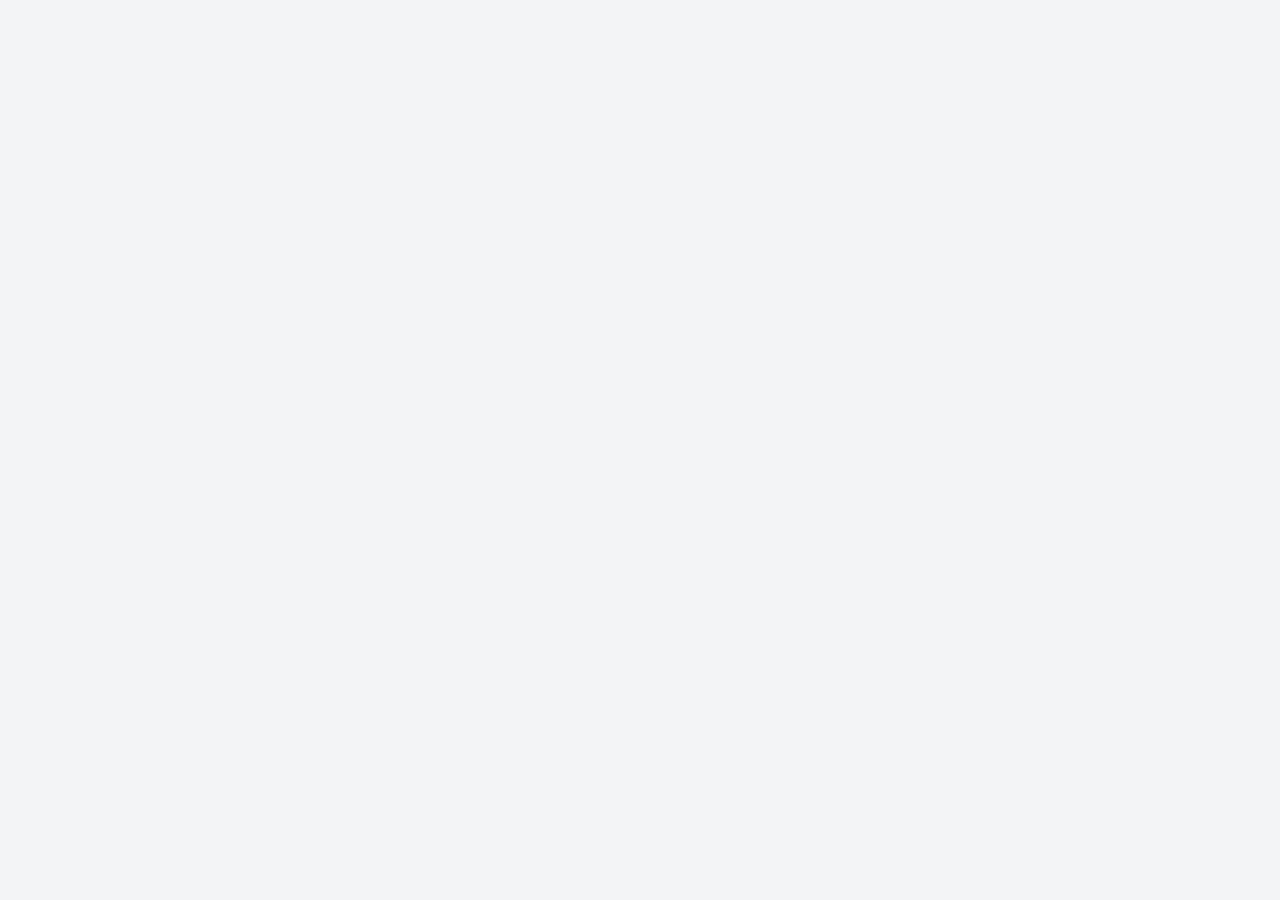
==== commit e3856d5b: "Update admin.html" ====
--- a/admin.html
+++ b/admin.html
@@ -336,7 +336,6 @@
                     <span id="batchCountText" class="font-bold text-sm text-gray-700">0 selected</span>
                     <div class="space-x-2 flex">
                         <button onclick="processBatch('DISAPPROVED')" class="px-3 py-2 bg-red-50 text-red-600 rounded-lg text-xs font-bold">Deny</button>
-                        <button onclick="processBatch('OFFICIAL_TIME')" class="px-3 py-2 bg-yellow-50 text-yellow-600 rounded-lg text-xs font-bold leading-tight">Official Time</button>
                         <button onclick="processBatch('APPROVE')" class="px-3 py-2 dar-green text-white rounded-lg text-xs font-bold shadow-md">Approve</button>
                     </div>
                 </div>
@@ -399,6 +398,40 @@
             alert("Updated!"); hideChangePassword();
         }
 
+        // --- LEAVE ROUTING HELPER FUNCTIONS ---
+        function getLeaveStatus(remarks) {
+            const m = remarks.match(/ROUTING_STATUS:\s*([^\s|]+)/);
+            return m ? m[1].toUpperCase() : 'PENDING_CHIEF';
+        }
+
+        function setLeaveStatus(remarks, newStatus) {
+            if (remarks.includes('ROUTING_STATUS:')) {
+                return remarks.replace(/ROUTING_STATUS:\s*([^\s|]+)/, `ROUTING_STATUS: ${newStatus}`);
+            }
+            return remarks + ` | ROUTING_STATUS: ${newStatus}`;
+        }
+
+        function getLeaveAppPayload(u, leaveRec) {
+            const role = u.role ? u.role.trim().toUpperCase() : "";
+            const currentStatus = getLeaveStatus(leaveRec.remarks || "");
+            let nextStatus = currentStatus;
+            let transType = "APPLICATION";
+
+            if (role === "UNIT_HEAD" || role === "UNIT HEAD") {
+                nextStatus = "PENDING_CHIEF";
+            } else if (role === "CHIEF" || role === "MARPO") {
+                nextStatus = "PENDING_HRMO";
+            } else if (role === "HRMO" || role === "ADMIN") {
+                nextStatus = "APPROVED";
+                transType = "APPROVED";
+            }
+
+            return {
+                transaction_type: transType,
+                remarks: setLeaveStatus(leaveRec.remarks || "", nextStatus)
+            };
+        }
+
         // --- CANCEL MODAL LOGIC (Approved Tab) ---
         function showCancelModal(to_no, datesEncoded) {
             const dates = JSON.parse(decodeURIComponent(datesEncoded));
@@ -472,7 +505,7 @@
         // --- SHARED SCOPE CHECK ---
         const checkScope = (div, unit) => {
             const role = currentUser.role ? currentUser.role.trim().toUpperCase() : "";
-            if (role === "PARPO" || role === "VEHICLE_APPROVER" || role === "VEHICLE APPROVER" || role === "ADMIN") return true;
+            if (role === "PARPO" || role === "VEHICLE_APPROVER" || role === "VEHICLE APPROVER" || role === "ADMIN" || role === "HRMO") return true;
             
             const oDivs = div ? div.split(',').map(x => x.trim().toUpperCase()) : [];
             const dMatch = oDivs.some(d => currentUser.divisions.includes(d));
@@ -487,9 +520,9 @@
         };
 
         // --- BATCH ACTION LOGIC ---
-        window.toggleBatchSelection = function(to_no, isChecked) {
-            if (isChecked) selectedPendingOrders.add(to_no);
-            else selectedPendingOrders.delete(to_no);
+        window.toggleBatchSelection = function(id, isChecked) {
+            if (isChecked) selectedPendingOrders.add(id);
+            else selectedPendingOrders.delete(id);
             updateBatchActionBar();
         }
 
@@ -525,48 +558,58 @@
 
                 hideBatchActionBar();
 
+                let denyReason = "";
                 if (action === 'DISAPPROVED') {
-                    let p = { status: "DISAPPROVED", received: prompt("Reason for denying ALL selected:") };
-                    if (!p.received) { loadPendingTab(); return; }
-                    const content = document.getElementById('mainContent');
-                    content.innerHTML = `<p class="flex items-center justify-center h-full text-dar-green font-bold animate-pulse">Processing Batch...</p>`;
-                    
-                    const updatePromises = Array.from(selectedPendingOrders).map(async (to_no) => {
-                        const { error } = await supabaseClient.from('travel_orders').update(p).eq('to_no', to_no);
-                        if(error) throw error;
-                        await window.logActivity(to_no, 'DISAPPROVED', `Batch disapproved by ${currentUser.fullName}. Reason: ${p.received}`);
-                    });
-                    await Promise.all(updatePromises);
-
-                } else {
-                    const toNos = Array.from(selectedPendingOrders);
+                    denyReason = prompt("Reason for denying ALL selected:");
+                    if (!denyReason) { loadPendingTab(); return; }
+                }
+
+                const content = document.getElementById('mainContent');
+                content.innerHTML = `<p class="flex items-center justify-center h-full text-dar-green font-bold animate-pulse">Processing Batch...</p>`;
+
+                const toNos = Array.from(selectedPendingOrders).filter(id => id.startsWith('TO:')).map(id => id.split(':')[1]);
+                const leaveIds = Array.from(selectedPendingOrders).filter(id => id.startsWith('LEAVE:')).map(id => id.split(':')[1]);
+
+                // Batch TOs
+                if (toNos.length > 0) {
                     const { data: toDataList, error } = await supabaseClient.from('travel_orders').select('to_no, unit, division, transport, unithead_signed').in('to_no', toNos);
-                    if (error) throw error;
-
-                    const content = document.getElementById('mainContent');
-                    content.innerHTML = `<p class="flex items-center justify-center h-full text-dar-green font-bold animate-pulse">Processing Batch...</p>`;
-
-                    const updatePromises = toNos.map(async (to_no) => {
-                        const toRec = (toDataList || []).find(t => t.to_no === to_no);
-                        const p = getAppPayload(currentUser, toRec);
-                        
-                        if (Object.keys(p).length === 0) return null; 
-
-                        if (action === 'OFFICIAL_TIME') {
-                            p.to_header = 'APPROVED BUT NOT VALID FOR SALARY AND TEV CLAIMS';
-                        }
-
-                        const { error: updError } = await supabaseClient.from('travel_orders').update(p).eq('to_no', to_no);
-                        if(updError) throw updError;
-                        await window.logActivity(to_no, 'STATUS_UPDATED', `Status advanced to ${p.status} by ${currentUser.fullName}${action === 'OFFICIAL_TIME' ? ' (Official Time)' : ''}`);
-                        return true;
-                    });
-
-                    const results = await Promise.all(updatePromises);
-                    const validUpdates = results.filter(r => r !== null);
-                    
-                    if (validUpdates.length === 0) {
-                        alert("No valid approval actions configured for your role (" + currentUser.role + ").");
+                    if (!error) {
+                        const updatePromises = toNos.map(async (to_no) => {
+                            if (action === 'DISAPPROVED') {
+                                await supabaseClient.from('travel_orders').update({ status: "DISAPPROVED", received: denyReason }).eq('to_no', to_no);
+                                await window.logActivity(to_no, 'DISAPPROVED', `Batch disapproved by ${currentUser.fullName}. Reason: ${denyReason}`);
+                            } else {
+                                const toRec = (toDataList || []).find(t => t.to_no === to_no);
+                                const p = getAppPayload(currentUser, toRec);
+                                if (Object.keys(p).length === 0) return; 
+                                await supabaseClient.from('travel_orders').update(p).eq('to_no', to_no);
+                                await window.logActivity(to_no, 'STATUS_UPDATED', `Status advanced to ${p.status} by ${currentUser.fullName}`);
+                            }
+                        });
+                        await Promise.all(updatePromises);
+                    }
+                }
+
+                // Batch Leaves
+                if (leaveIds.length > 0) {
+                    const { data: lResData, error } = await supabaseClient.from('leave_ledger').select('*').in('id', leaveIds);
+                    if (!error) {
+                        const leavePromises = leaveIds.map(async (id) => {
+                            const leaveData = (lResData || []).find(l => l.id === id);
+                            if (!leaveData) return;
+
+                            if (action === 'DISAPPROVED') {
+                                const newRemarks = setLeaveStatus(leaveData.remarks || "", 'DISAPPROVED') + ` | Denied: ${denyReason}`;
+                                await supabaseClient.from('leave_ledger').update({ transaction_type: 'DISAPPROVED', remarks: newRemarks }).eq('id', id);
+                                await window.logActivity(id, 'LEAVE_DENIED', `Batch denied by ${currentUser.fullName}. Reason: ${denyReason}`);
+                            } else {
+                                const p = getLeaveAppPayload(currentUser, leaveData);
+                                if (!p || Object.keys(p).length === 0) return;
+                                await supabaseClient.from('leave_ledger').update(p).eq('id', id);
+                                await window.logActivity(id, 'LEAVE_APPROVED', `Leave status advanced to ${getLeaveStatus(p.remarks)} by ${currentUser.fullName}`);
+                            }
+                        });
+                        await Promise.all(leavePromises);
                     }
                 }
 
@@ -628,7 +671,7 @@
                 hdr.className = "dar-green text-white p-4 font-bold text-center relative";
                 hdr.innerHTML = `Approve Dates <button onclick="hidePendingDateModal()" class="absolute right-4 text-xl leading-none">✕</button>`;
                 btn.className = "w-full dar-green text-white font-bold py-3 rounded-xl mt-2";
-                txt.innerText = "Select dates to " + (action === 'OFFICIAL_TIME' ? 'Approve (Official Time)' : 'Approve') + " (Unselected dates will be removed):";
+                txt.innerText = "Select dates to Approve (Unselected dates will be removed):";
                 reasonInput.classList.add('hidden');
                 
                 const checkApproveReasonVisibility = () => {
@@ -714,8 +757,6 @@
                     if (error) throw error;
                     const p = getAppPayload(currentUser, toData[0]);
                     
-                    if (action === 'OFFICIAL_TIME') p.to_header = 'APPROVED BUT NOT VALID FOR SALARY AND TEV CLAIMS';
-                    
                     if (approveReason) {
                         p.remarks = approveReason;
                     }
@@ -723,7 +764,7 @@
                     if (Object.keys(p).length === 0) throw new Error("Approval failed: Role not configured.");
 
                     await supabaseClient.from('travel_orders').update(p).eq('to_no', to_no);
-                    await window.logActivity(to_no, 'STATUS_UPDATED', `Status advanced to ${p.status} by ${currentUser.fullName}${action === 'OFFICIAL_TIME' ? ' (Official Time)' : ''}`);
+                    await window.logActivity(to_no, 'STATUS_UPDATED', `Status advanced to ${p.status} by ${currentUser.fullName}`);
                     
                     if (approveReason) {
                         await supabaseClient.from('notifications').insert({
@@ -740,46 +781,38 @@
             }
         };
 
-        window.processDirectTO = async function(to_no, action) {
+        window.processDirectLeave = async function(id, action) {
             try {
-                let p;
+                const { data: leaveData, error } = await supabaseClient.from('leave_ledger').select('*').eq('id', id).single();
+                if (error || !leaveData) throw new Error("Leave record not found.");
+
+                const content = document.getElementById('mainContent');
+                content.innerHTML = `<p class="flex items-center justify-center h-full text-dar-green font-bold animate-pulse">Processing Leave...</p>`;
+
                 if (action === 'DISAPPROVED') {
-                    p = { status: "DISAPPROVED", received: prompt("Reason for denying:") };
-                    if (!p.received) return;
+                    const reason = prompt("Reason for denying:");
+                    if (!reason) { loadPendingTab(); return; }
+                    
+                    const newRemarks = setLeaveStatus(leaveData.remarks || "", 'DISAPPROVED') + ` | Denied: ${reason}`;
+                    await supabaseClient.from('leave_ledger').update({ transaction_type: 'DISAPPROVED', remarks: newRemarks }).eq('id', id);
+                    await window.logActivity(id, 'LEAVE_DENIED', `Leave denied by ${currentUser.fullName}. Reason: ${reason}`);
                 } else {
-                    const { data: toData, error } = await supabaseClient.from('travel_orders').select('to_no, unit, division, transport, unithead_signed').eq('to_no', to_no).limit(1);
-                    if (error) throw error;
-                    p = getAppPayload(currentUser, toData && toData.length > 0 ? toData[0] : null);
+                    const p = getLeaveAppPayload(currentUser, leaveData);
+                    if (!p || Object.keys(p).length === 0) {
+                        alert("Approval failed: Your role is not configured to approve this status.");
+                        loadPendingTab();
+                        return;
+                    }
                     
-                    if (action === 'OFFICIAL_TIME') {
-                        p.to_header = 'APPROVED BUT NOT VALID FOR SALARY AND TEV CLAIMS';
-                    }
-                }
-                
-                // Guard against blank payload if role mapping failed
-                if (Object.keys(p).length === 0) {
-                    alert("Approval failed: Your role (" + currentUser.role + ") is not configured to approve this status.");
-                    return;
-                }
-
-                const content = document.getElementById('mainContent');
-                content.innerHTML = `<p class="flex items-center justify-center h-full text-dar-green font-bold animate-pulse">Processing...</p>`;
-                
-                const { error: updErr } = await supabaseClient.from('travel_orders').update(p).eq('to_no', to_no);
-                if (updErr) throw updErr;
-                
-                if (action === 'DISAPPROVED') {
-                    await window.logActivity(to_no, 'DISAPPROVED', `Disapproved by ${currentUser.fullName}. Reason: ${p.received}`);
-                } else {
-                    await window.logActivity(to_no, 'STATUS_UPDATED', `Status advanced to ${p.status} by ${currentUser.fullName}${action === 'OFFICIAL_TIME' ? ' (Official Time)' : ''}`);
-                }
-                
+                    await supabaseClient.from('leave_ledger').update(p).eq('id', id);
+                    await window.logActivity(id, 'LEAVE_APPROVED', `Leave status advanced to ${getLeaveStatus(p.remarks)} by ${currentUser.fullName}`);
+                }
                 loadPendingTab();
-            } catch (err) {
-                alert("Error processing TO: " + err.message);
+            } catch(e) {
+                alert("Error: " + e.message);
                 loadPendingTab();
             }
-        }
+        };
 
         function getAppPayload(u, toRecord = null) {
             const nowISO = new Date().toISOString(); 
@@ -845,13 +878,21 @@
             selectedPendingOrders.clear();
             const content = document.getElementById('mainContent');
             content.innerHTML = `<p class="flex items-center justify-center h-full text-gray-400 font-bold animate-pulse">Syncing Inbox...</p>`;
-            const [oRes, iRes] = await Promise.all([supabaseClient.from('travel_orders').select('*'), supabaseClient.from('itinerary').select('*')]);
+            
+            const [oRes, iRes, lRes, empRes] = await Promise.all([
+                supabaseClient.from('travel_orders').select('*'),
+                supabaseClient.from('itinerary').select('*'),
+                supabaseClient.from('leave_ledger').select('*').eq('transaction_type', 'APPLICATION'),
+                supabaseClient.from('employees').select('emp_id, full_name, division, unit')
+            ]);
+            
+            let pendingItems = [];
+
+            // -- TOs --
             let grp = {};
             (oRes.data || []).forEach(o => { if (!grp[o.to_no]) grp[o.to_no] = []; grp[o.to_no].push(o); });
-            let pendingOrders = [];
             for (const [to_no, list] of Object.entries(grp)) {
                 let show = false;
-                let showOnlyDatesForUnits = null;
                 
                 for (let o of list) {
                     const s = (o.status || "").trim().toUpperCase();
@@ -870,7 +911,6 @@
                     else if ((r === "UNIT_HEAD" || r === "UNIT HEAD" || r === "MARPO") && s === "PENDING_UNIT_HEAD" && dMatch) {
                         if (unitsCanSign.length > 0 && hasUnsignedUnit) {
                             show = true;
-                            showOnlyDatesForUnits = unitsCanSign; 
                         }
                     }
                 }
@@ -886,7 +926,6 @@
                     }
                     
                     const itinEncoded = encodeURIComponent(JSON.stringify(fullItinerary));
-                    
                     const itinDetailsHTML = fullItinerary.map(i => {
                         const d = new Date(i.travel_date).toLocaleDateString('en-US', {month: 'short', day: 'numeric'});
                         return `<div class="mt-1.5 bg-gray-50 p-2 rounded-lg border border-gray-100">
@@ -900,17 +939,51 @@
                                 </div>`;
                     }).join('');
 
-                    pendingOrders.push({ 
-                        to_no, 
+                    pendingItems.push({ 
+                        type: 'TO',
+                        id: to_no, 
                         names: list.map(g => g.emp_name), 
                         itinDetailsHTML: itinDetailsHTML, 
                         report_to: list[0].report_to || 'N/A', 
                         dateStr: dt,
-                        itinEncoded: itinEncoded
+                        itinEncoded: itinEncoded,
+                        created_at: list[0].created_at
                     });
                 }
             }
-            if (pendingOrders.length === 0) content.innerHTML = `<div class="flex flex-col items-center justify-center h-full opacity-50"><span class="text-4xl">✨</span><p class="font-bold mt-2 text-xs uppercase">Inbox Clear</p></div>`;
+
+            // -- LEAVES --
+            (lRes.data || []).forEach(l => {
+                const emp = (empRes.data || []).find(e => e.emp_id === l.emp_id);
+                if (!emp) return;
+                const s = getLeaveStatus(l.remarks || "");
+                const dMatch = checkScope(emp.division, emp.unit);
+                const r = currentUser.role ? currentUser.role.trim().toUpperCase() : "";
+
+                let show = false;
+                if ((r === "UNIT_HEAD" || r === "UNIT HEAD") && s === "PENDING_UNIT_HEAD" && dMatch) show = true;
+                else if ((r === "CHIEF" || r === "MARPO") && s === "PENDING_CHIEF" && dMatch) show = true;
+                else if ((r === "HRMO" || r === "ADMIN") && s === "PENDING_HRMO") show = true;
+
+                if (show) {
+                    pendingItems.push({
+                        type: 'LEAVE',
+                        id: l.id,
+                        names: [emp.full_name],
+                        itinDetailsHTML: `<div class="mt-1.5 bg-green-50 p-2 rounded-lg border border-green-100">
+                                            <span class="text-[10px] text-green-700 font-bold">🍃 ${l.type}</span><br>
+                                            <span class="text-[9px] text-gray-500 mt-0.5 leading-tight break-words whitespace-normal">${l.remarks || 'No remarks provided'}</span>
+                                          </div>`,
+                        report_to: 'N/A',
+                        dateStr: `${l.start_date} to ${l.end_date} (${l.debit} days)`,
+                        created_at: l.created_at
+                    });
+                }
+            });
+
+            pendingItems.sort((a,b) => new Date(b.created_at) - new Date(a.created_at));
+
+            if (pendingItems.length === 0) content.innerHTML = `<div class="flex flex-col items-center justify-center h-full opacity-50"><span class="text-4xl">✨</span><p class="font-bold mt-2 text-xs uppercase">Inbox Clear</p></div>`;
             else {
                 let h = `
                 <div class="sticky top-0 bg-gray-100 z-20 pt-4 px-4 pb-2 flex justify-between items-center shadow-sm border-b">
@@ -918,28 +991,41 @@
                         <input type="checkbox" class="batch-checkbox" onchange="selectAllPending(this)">
                         <span>Select All</span>
                     </label>
-                    <span class="text-xs text-gray-500 font-bold">${pendingOrders.length} Pending</span>
+                    <span class="text-xs text-gray-500 font-bold">${pendingItems.length} Pending</span>
                 </div>
                 <div class="p-4 space-y-4 pb-32">`;
                 
-                pendingOrders.forEach(o => { 
+                pendingItems.forEach(o => { 
+                    let btns = '';
+                    if (o.type === 'TO') {
+                        btns = `
+                            <button onclick="initiateDirectTO('${o.id}', 'DISAPPROVED', '${o.itinEncoded}')" class="px-2 py-2 bg-red-50 text-red-600 rounded-lg text-[10px] font-bold shadow-sm w-1/2 active:scale-95 transition-transform">DENY</button>
+                            <button onclick="initiateDirectTO('${o.id}', 'APPROVE', '${o.itinEncoded}')" class="px-2 py-2 dar-green text-white rounded-lg text-[10px] font-bold shadow-md w-1/2 active:scale-95 transition-transform">APPROVE</button>
+                        `;
+                    } else {
+                        btns = `
+                            <button onclick="processDirectLeave('${o.id}', 'DISAPPROVED')" class="px-2 py-2 bg-red-50 text-red-600 rounded-lg text-[10px] font-bold shadow-sm w-1/2 active:scale-95 transition-transform">DENY</button>
+                            <button onclick="processDirectLeave('${o.id}', 'APPROVE')" class="px-2 py-2 dar-green text-white rounded-lg text-[10px] font-bold shadow-md w-1/2 active:scale-95 transition-transform">APPROVE</button>
+                        `;
+                    }
+
                     h += `
                     <div class="bg-white p-4 rounded-2xl shadow-sm border flex gap-3 relative">
                         <div class="pt-1">
-                            <input type="checkbox" value="${o.to_no}" class="batch-checkbox to-checkbox" onchange="toggleBatchSelection('${o.to_no}', this.checked)">
+                            <input type="checkbox" value="${o.type}:${o.id}" class="batch-checkbox to-checkbox" onchange="toggleBatchSelection('${o.type}:${o.id}', this.checked)">
                         </div>
                         <div class="flex-grow overflow-hidden">
-                            <div class="flex justify-between items-start">
-                                <span class="text-[10px] font-black text-gray-300 uppercase">${o.to_no}</span>
+                            <div class="flex justify-between items-start mb-2">
+                                <span class="text-[10px] font-black text-white px-2 py-1 rounded shadow-sm uppercase ${o.type === 'TO' ? 'bg-blue-600' : 'bg-emerald-600'}">
+                                    ${o.type === 'TO' ? '✈️ TRAVEL ORDER - ' + o.id : '🍃 LEAVE APPLICATION'}
+                                </span>
                             </div>
                             <p class="font-bold text-gray-800 leading-tight">${o.names.join(', ')}</p>
                             ${o.itinDetailsHTML}
-                            <p class="text-[11px] text-gray-500 truncate mt-1.5 border-t pt-1">👤 Report To: ${o.report_to}</p>
-                            <p class="text-[11px] text-dar-green font-bold mt-0.5">📅 Total Range: ${o.dateStr}</p>
+                            ${o.type === 'TO' ? `<p class="text-[11px] text-gray-500 truncate mt-1.5 border-t pt-1">👤 Report To: ${o.report_to}</p>` : ''}
+                            <p class="text-[11px] text-dar-green font-bold mt-0.5">📅 Range: ${o.dateStr}</p>
                             <div class="mt-3 pt-3 border-t border-gray-100 flex gap-2">
-                                <button onclick="initiateDirectTO('${o.to_no}', 'DISAPPROVED', '${o.itinEncoded}')" class="px-2 py-2 bg-red-50 text-red-600 rounded-lg text-[10px] font-bold shadow-sm w-1/3 active:scale-95 transition-transform">DENY</button>
-                                <button onclick="initiateDirectTO('${o.to_no}', 'OFFICIAL_TIME', '${o.itinEncoded}')" class="px-1 py-2 bg-yellow-50 text-yellow-600 rounded-lg text-[10px] font-bold shadow-sm w-1/3 active:scale-95 transition-transform leading-tight">OFFICIAL TIME</button>
-                                <button onclick="initiateDirectTO('${o.to_no}', 'APPROVE', '${o.itinEncoded}')" class="px-2 py-2 dar-green text-white rounded-lg text-[10px] font-bold shadow-md w-1/3 active:scale-95 transition-transform">APPROVE</button>
+                                ${btns}
                             </div>
                         </div>
                     </div>`; 
@@ -953,32 +1039,32 @@
             const content = document.getElementById('mainContent');
             content.innerHTML = `<p class="flex items-center justify-center h-full font-bold animate-pulse text-gray-400">Loading...</p>`;
             
-            const [oRes, iRes] = await Promise.all([
+            const [oRes, iRes, lRes, empRes] = await Promise.all([
                 supabaseClient.from('travel_orders').select('*').order('created_at', { ascending: false }), 
-                supabaseClient.from('itinerary').select('*')
+                supabaseClient.from('itinerary').select('*'),
+                supabaseClient.from('leave_ledger').select('*').in('transaction_type', ['APPROVED', 'DISAPPROVED', 'CANCELLED']).order('created_at', { ascending: false }),
+                supabaseClient.from('employees').select('emp_id, full_name, division, unit')
             ]);
             
-            let h = `<div class="p-4 space-y-3 pb-32">`;
-            let count = 0;
+            let combinedRecords = [];
             const maxLimit = tabStatus === 'APPROVED' ? 50 : 9999;
             
+            // Push TOs
+            const r = currentUser.role ? currentUser.role.trim().toUpperCase() : "";
             for (let i = 0; i < (oRes.data || []).length; i++) {
-                if (count >= maxLimit) break;
                 const o = oRes.data[i];
-                
                 if (checkScope(o.division, o.unit)) {
                     let show = false;
                     let displayStatus = o.status;
                     let borderColor = tabStatus === 'APPROVED' ? 'border-dar-green' : 'border-red-500';
                     let textColor = 'text-gray-400';
-                    const r = currentUser.role ? currentUser.role.trim().toUpperCase() : "";
 
                     if (tabStatus === 'APPROVED') {
                         if (r === 'UNIT_HEAD' || r === 'UNIT HEAD' || r === 'MARPO') {
                             if (['PENDING_CHIEF', 'PENDING_PARPO', 'APPROVED'].includes(o.status)) show = true;
                         } else if (r === 'CHIEF') {
                             if (['PENDING_PARPO', 'APPROVED'].includes(o.status)) show = true;
-                        } else if (r === 'PARPO' || r === 'VEHICLE_APPROVER' || r === 'VEHICLE APPROVER' || r === 'ADMIN') {
+                        } else if (r === 'PARPO' || r === 'VEHICLE_APPROVER' || r === 'VEHICLE APPROVER' || r === 'ADMIN' || r === 'HRMO') {
                             if (o.status === 'APPROVED') show = true;
                         }
 
@@ -1006,7 +1092,6 @@
                     }
 
                     if (show) {
-                        count++;
                         const myI = (iRes.data || []).filter(item => item.to_no === o.to_no).sort((a,b) => new Date(a.travel_date) - new Date(b.travel_date));
                         const ds = [...new Set(myI.map(item => item.destination))].join(', ') || 'N/A';
                         const purpose = [...new Set(myI.map(item => item.purpose))].join(', ') || 'N/A';
@@ -1025,26 +1110,74 @@
                                     <button onclick="showCancelModal('${o.to_no}', '${datesEncoded}')" class="px-5 py-2 bg-red-50 text-red-600 rounded-xl text-[11px] font-bold shadow-sm">Cancel TO</button>
                                 </div>`;
                         }
-                        
-                        h += `<div class="bg-white p-4 rounded-xl border-l-4 ${borderColor} shadow-sm">
-                                <div class="flex justify-between mb-1">
-                                    <span class="text-[9px] font-black uppercase ${textColor}">${displayStatus}</span>
-                                    <span class="text-[9px] text-gray-400">${o.to_no}</span>
-                                </div>
-                                <p class="font-bold text-gray-800 text-base">${o.emp_name}</p>
-                                <p class="text-[11px] text-gray-500 mt-1">📍 ${ds}</p>
-                                <p class="text-[11px] text-gray-500 break-words whitespace-normal mt-0.5">🎯 ${purpose}</p>
-                                <p class="text-[11px] text-gray-500 truncate mt-0.5">👤 Report To: ${o.report_to}</p>
-                                <p class="text-[11px] text-dar-green font-bold mt-1">📅 ${dt}</p>
-                                ${actionBtns}
-                              </div>`;
-                    }
-                }
-            }
-            
-            if (count === 0) {
+
+                        combinedRecords.push({
+                            type: 'TO',
+                            created_at: o.created_at,
+                            html: `<div class="bg-white p-4 rounded-xl border-l-4 ${borderColor} shadow-sm">
+                                    <div class="flex justify-between items-center mb-2">
+                                        <span class="text-[9px] font-black uppercase ${textColor}">${displayStatus}</span>
+                                        <span class="text-[10px] font-bold text-white px-2 py-0.5 rounded bg-blue-600 shadow-sm">✈️ TO: ${o.to_no}</span>
+                                    </div>
+                                    <p class="font-bold text-gray-800 text-base">${o.emp_name}</p>
+                                    <p class="text-[11px] text-gray-500 mt-1">📍 ${ds}</p>
+                                    <p class="text-[11px] text-gray-500 break-words whitespace-normal mt-0.5">🎯 ${purpose}</p>
+                                    <p class="text-[11px] text-gray-500 truncate mt-0.5">👤 Report To: ${o.report_to}</p>
+                                    <p class="text-[11px] text-dar-green font-bold mt-1">📅 ${dt}</p>
+                                    ${actionBtns}
+                                  </div>`
+                        });
+                    }
+                }
+            }
+
+            // Push Leaves
+            for (let l of (lRes.data || [])) {
+                const emp = (empRes.data || []).find(e => e.emp_id === l.emp_id);
+                if (emp && checkScope(emp.division, emp.unit)) {
+                    let show = false;
+                    let displayStatus = l.transaction_type;
+                    let textColor = 'text-gray-400';
+                    let borderColor = 'border-dar-green';
+
+                    if (tabStatus === 'APPROVED' && l.transaction_type === 'APPROVED') {
+                        show = true;
+                        textColor = 'text-dar-green';
+                    } else if (tabStatus === 'DISAPPROVED' && (l.transaction_type === 'DISAPPROVED' || l.transaction_type === 'CANCELLED')) {
+                        show = true;
+                        textColor = 'text-red-500';
+                        borderColor = 'border-red-500';
+                    }
+
+                    if (show) {
+                        combinedRecords.push({
+                            type: 'LEAVE',
+                            created_at: l.created_at,
+                            html: `<div class="bg-white p-4 rounded-xl border-l-4 ${borderColor} shadow-sm">
+                                    <div class="flex justify-between items-center mb-2">
+                                        <span class="text-[9px] font-black uppercase ${textColor}">${displayStatus}</span>
+                                        <span class="text-[10px] font-bold text-white px-2 py-0.5 rounded bg-emerald-600 shadow-sm">🍃 LEAVE APP</span>
+                                    </div>
+                                    <p class="font-bold text-gray-800 text-base">${emp.full_name}</p>
+                                    <div class="mt-1.5 bg-green-50 p-2 rounded-lg border border-green-100">
+                                        <span class="text-[10px] text-green-700 font-bold">🍃 ${l.type}</span><br>
+                                        <span class="text-[9px] text-gray-500 mt-0.5 leading-tight break-words whitespace-normal">${l.remarks || 'No remarks provided'}</span>
+                                    </div>
+                                    <p class="text-[11px] text-dar-green font-bold mt-1">📅 ${l.start_date} to ${l.end_date} (${l.debit} days)</p>
+                                  </div>`
+                        });
+                    }
+                }
+            }
+            
+            combinedRecords.sort((a,b) => new Date(b.created_at) - new Date(a.created_at));
+
+            if (combinedRecords.length === 0) {
                 content.innerHTML = `<div class="flex flex-col items-center justify-center h-full opacity-50"><span class="text-4xl">📄</span><p class="font-bold mt-2 text-xs uppercase">No Records</p></div>`;
             } else {
+                let h = `<div class="p-4 space-y-3 pb-32">`;
+                const toRender = combinedRecords.slice(0, maxLimit);
+                toRender.forEach(r => { h += r.html; });
                 content.innerHTML = h + `</div>`;
             }
         }
@@ -1572,5 +1705,3 @@
     </script>
 </body>
 </html>
-
-```
